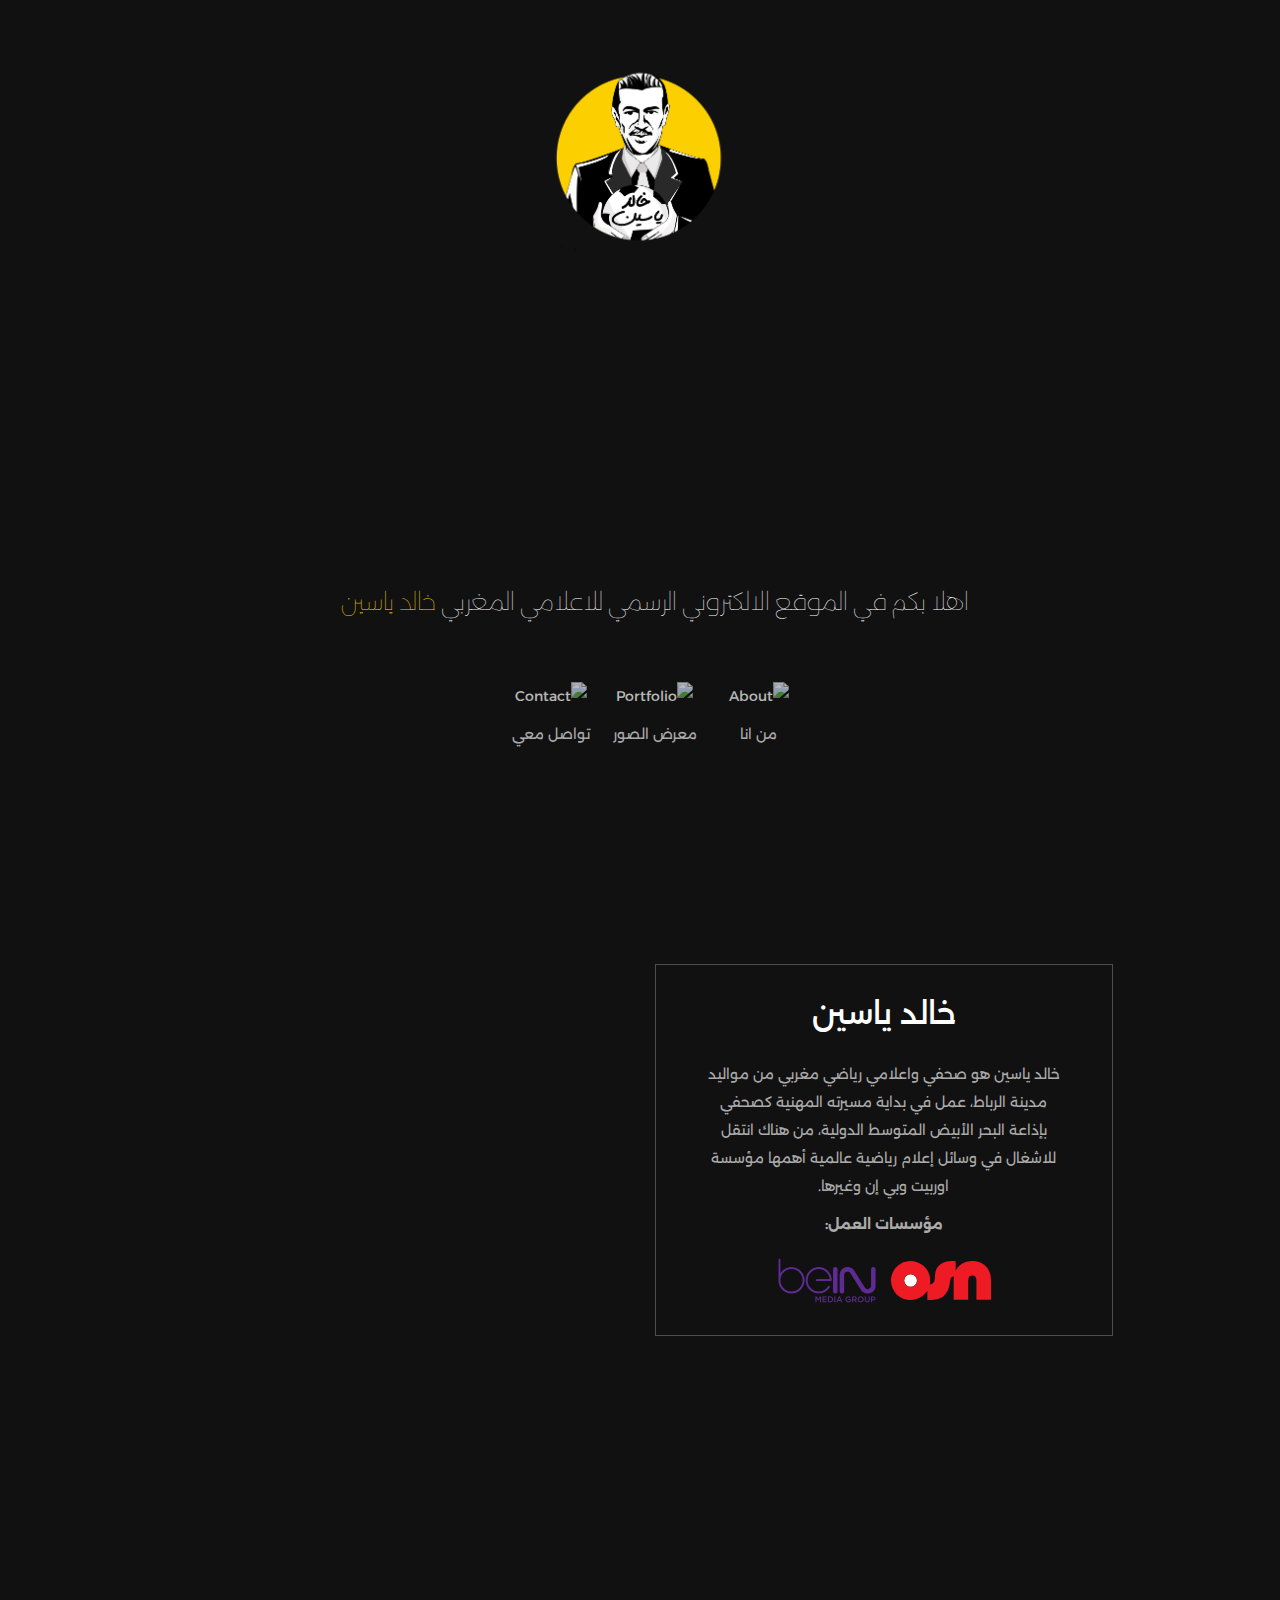
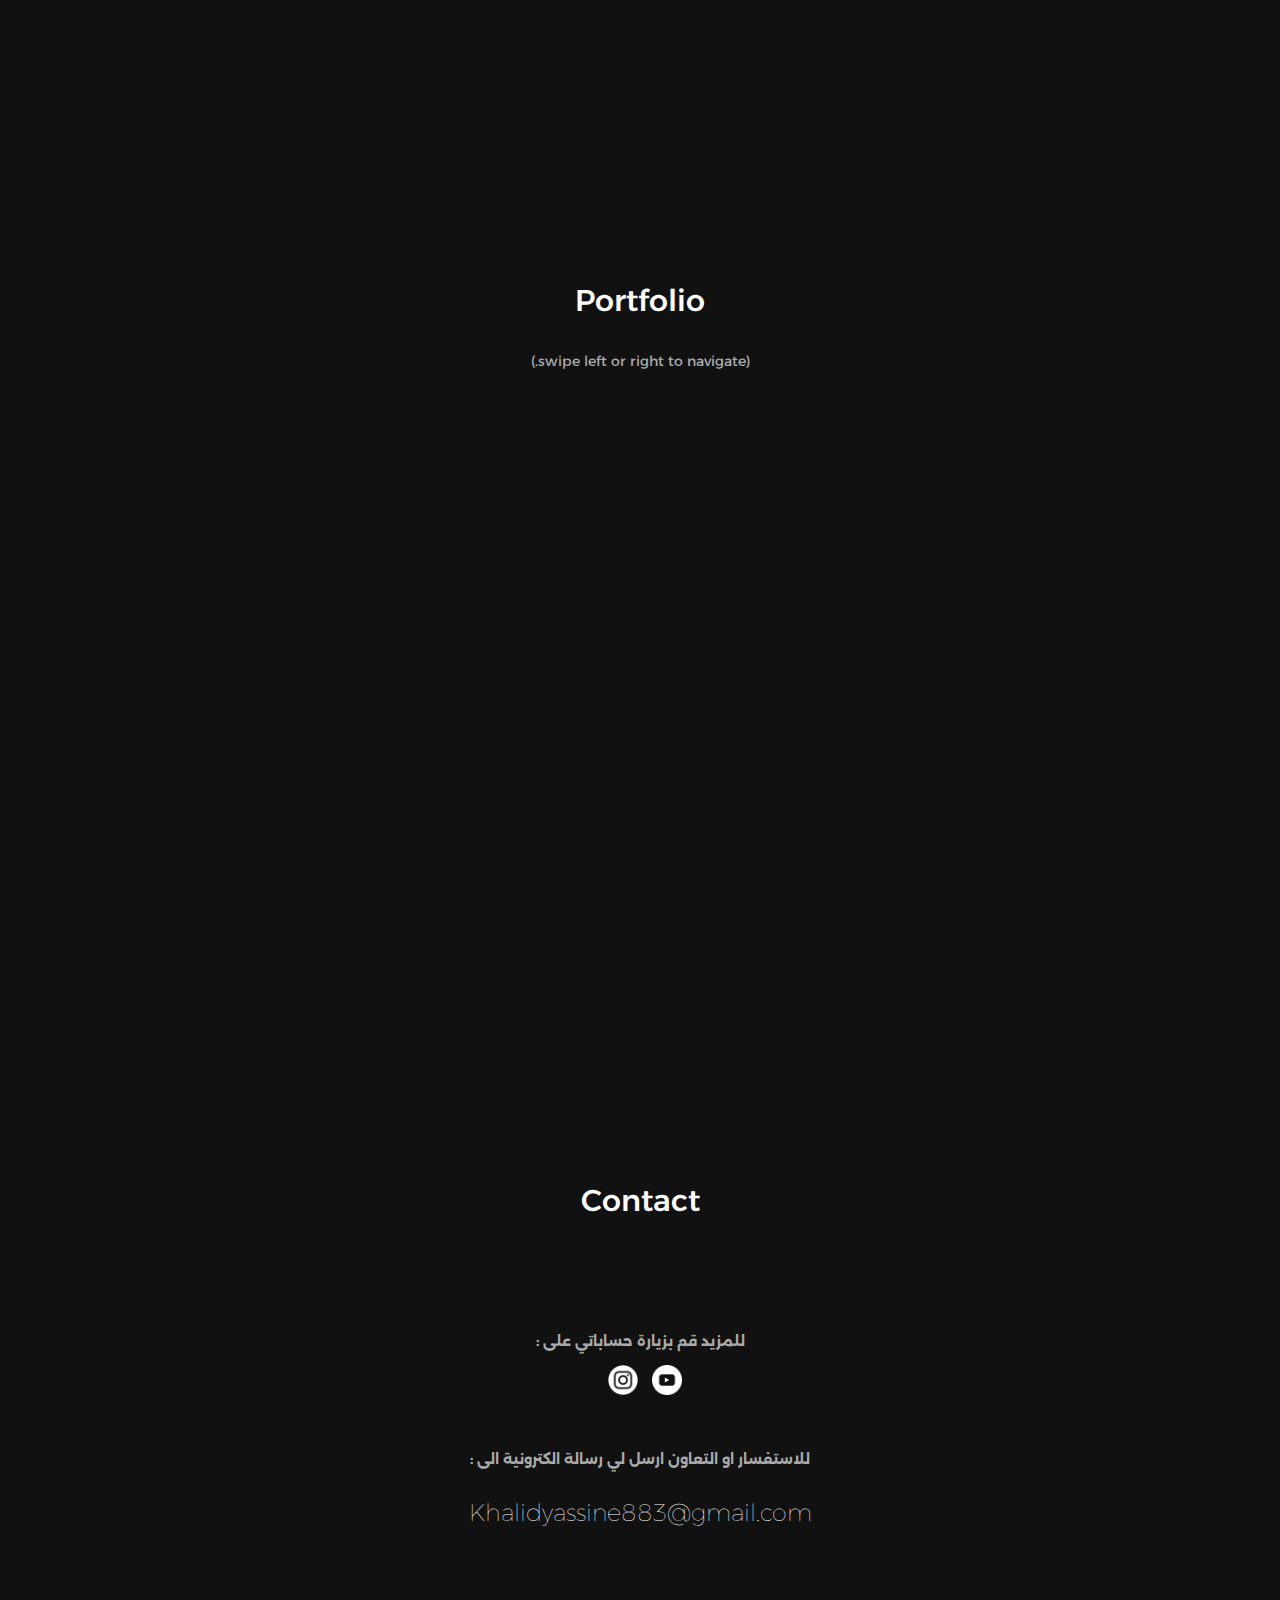
==== index.html @ a58bcd00 "Update index.html" ====
<!DOCTYPE html>

<html lang="ar" dir="rtl">

<head>
  <meta charset="UTF-8">
  <title>خالد ياسين - الموقع الرسمي </title>
  <link href='https://fonts.googleapis.com/css?family=Pacifico' rel='stylesheet' type='text/css'>

<link rel="preconnect" href="https://fonts.googleapis.com">
<link rel="preconnect" href="https://fonts.gstatic.com" crossorigin>
<link href="https://fonts.googleapis.com/css2?family=Alexandria:wght@100..900&family=Markazi+Text:wght@400..700&display=swap" rel="stylesheet">

<meta name="viewport" content="width=device-width, initial-scale=1"><link rel='stylesheet' href='//maxcdn.bootstrapcdn.com/bootstrap/3.3.5/css/bootstrap.min.css'>
<link rel='stylesheet' href='https://cdnjs.cloudflare.com/ajax/libs/slick-carousel/1.5.8/slick-theme.min.css'>
<link rel='stylesheet' href='https://cdnjs.cloudflare.com/ajax/libs/slick-carousel/1.5.8/slick.css'><link rel="stylesheet" href="./style.css">




<script src="https://kit.fontawesome.com/ba34b65f1b.js" crossorigin="anonymous"></script>

</head>
<body>
<!-- partial:index.partial.html -->
<div id="msl">
	<nav id="fix-menu">
		<a class="menu-links" href="#sec1"><img src="https://himigatliwanag.files.wordpress.com/2016/01/home-mini.png" alt=""></a>
		<a class="menu-links" href="#sec2"><img src="https://himigatliwanag.files.wordpress.com/2016/01/about-mini.png" alt=""></a>
		<a class="menu-links" href="#sec3"><img src="https://himigatliwanag.files.wordpress.com/2016/01/portfolio-mini.png" alt=""></a>
		<a class="menu-links" href="#sec4"><img src="https://himigatliwanag.files.wordpress.com/2016/01/contact-mini.png" alt=""></a>
	</nav>

	<section id="sec1" class="page-sections">
		<div class="container">
			<div class="row">
				<img src="https://wa022.github.io/ky/icon/ky%2023.png" alt="khalid yassin" class="logo center-block" style="width: 200px;"
>
			</div>

			<div class="row header-info">
				<div class="col-sm-8 col-sm-offset-2 text-center">
					<h3 style="text-align: center;">اهلا بكم في الموقع الالكتروني الرسمي للاعلامي المغربي <a1 style="color: #fcd000; font-family: "Alexandria";" >خالد ياسين</a1></h3>

					<div class="row">
						<div class="col-md-6 col-md-offset-3 col-sm-10 col-sm-offset-1">
							<div id="header-nav" class="row">

									<a href="#sec1" style="display: none;">
										<p>الرئيسية</p>
									</a>
								
									<a href="#sec2">
										<img src="https://himigatliwanag.files.wordpress.com/2016/01/about.png" alt="About">
										<p>من انا</p>
										<span class="bb-animate"></span>
									</a>								
								
									<a href="#sec3">
										<img src="https://himigatliwanag.files.wordpress.com/2016/01/portfolio.png" alt="Portfolio">
										<p>معرض الصور</p>
										<span class="bb-animate"></span>
									</a>								
								
									<a href="#sec4">
										<img src="https://himigatliwanag.files.wordpress.com/2016/01/contact.png" alt="Contact">
										<p>تواصل معي</p>
										<span class="bb-animate"></span>
									</a>								
							</div>
						</div>
					</div>

				</div>				
			</div>

		</div>
	</section>

	<section id="sec2" class="page-sections">
		<div class="container top-padding">
			<div class="row">
				<div class="col-md-5 col-md-offset-1">
					<div class="scoopy"></div>
				</div>

				<div class="col-md-5">
					<div class="description">
						<h2>خالد ياسين</h2>

						<p>خالد ياسين هو صحفي واعلامي رياضي مغربي من مواليد مدينة الرباط، عمل في بداية مسيرته المهنية كصحفي بإذاعة البحر الأبيض المتوسط ​​الدولية، من هناك انتقل للاشغال في وسائل إعلام رياضية عالمية أهمها مؤسسة اوربيت  وبي إن وغيرها.</p>

						<p><strong> مؤسسات العمل:</strong></p>

						<div class="skills">
							<img src="https://wa022.github.io/ky/icon/osn-1.svg" alt="Orbit ESPN Sports">
							<img src="https://wa022.github.io/ky/icon/bein_logo.png" alt="Bein Sports">
						</div>

						
					</div>
				</div>
			</div>
		</div>
	</section>

	<section id="sec3" class="page-sections">
		<div class="container top-padding">

			<div class="row text-center">
				<div class="col-md-10 col-md-offset-1">
					<img aria-disabled class="prev-slide slick-custom-nav" src="https://himigatliwanag.files.wordpress.com/2016/01/slick-prev-fill.png" alt="">
					<img aria-disabled class="next-slide slick-custom-nav" src="https://himigatliwanag.files.wordpress.com/2016/01/slick-next-fill.png" alt="">

					<h2>Portfolio</h2>

					<p>(swipe left or right to navigate.)</p>
			
					<div class="portfolio-slider">
						<div><a href="#"><img src="https://himigatliwanag.files.wordpress.com/2016/01/port1.jpg" alt=""></a></div>
						<div><a href="#"><img src="https://himigatliwanag.files.wordpress.com/2016/01/port2.jpg" alt=""></a></div>
						<div><a href="#"><img src="https://himigatliwanag.files.wordpress.com/2016/01/port3.jpg" alt=""></a></div>
						<div><a href="#"><img src="https://himigatliwanag.files.wordpress.com/2016/01/port4.jpg" alt=""></a></div>
						<div><a href="#"><img src="https://himigatliwanag.files.wordpress.com/2016/01/port5.jpg" alt=""></a></div>
						<div><a href="#"><img src="https://himigatliwanag.files.wordpress.com/2016/01/port6.jpg" alt=""></a></div>
					</div>

				</div>
			</div>

		</div>
	</section>

	<section id="sec4" class="page-sections">
		<div class="container top-padding">
			<div class="row text-center">
				<h2 class="">Contact</h2>

				
				<div class="contact-info col-md-10 col-md-offset-1">
					<div class="social-media">
						<p><strong>للمزيد قم بزيارة حساباتي على  : </strong></p>

                                      
                                     
						
<a class="contact-links" href="https://www.youtube.com/channel/UCNzcu1y-YVS0df2fAApvP2g"><img href="https://www.instagram.com/khalid_yassine1/" src="https://wa022.github.io/ky/icon/youtube.png" alt="youtube"></a>
<a class="contact-links" href="https://www.instagram.com/khalid_yassine1/"> <img href="https://www.instagram.com/khalid_yassine1/" src="https://wa022.github.io/ky/icon/instagram.png" alt="instagram"></a>




					</div>

					<div class="email-link">
						<p><strong>للاستفسار او التعاون ارسل لي رسالة الكترونية الى :</strong></p>
						<h3><a href="Khalidyassine883@gmail.com">Khalidyassine883@gmail.com</a></h3>
					</div>
				</div>
				
			</div>
		</div>
	</section>
</div>
<!-- partial -->
  <script src='https://ajax.googleapis.com/ajax/libs/jquery/1.11.3/jquery.min.js'></script>
<script src='https://cdnjs.cloudflare.com/ajax/libs/waypoints/4.0.0/jquery.waypoints.js'></script>
<script src='https://cdnjs.cloudflare.com/ajax/libs/jquery-easing/1.3/jquery.easing.min.js'></script>
<script src='https://cdnjs.cloudflare.com/ajax/libs/slick-carousel/1.5.8/slick.min.js'></script><script  src="./script.js"></script>

</body>
</html>
---- style.css ----
/* ==========================================================================
=General Styles
========================================================================== */


body {
	background-color: #111;
	color: #aaa;
	  font-family: "Alexandria", serif;
	font-size: 14px;
	font-weight: normal;
	line-height: 28px;
	margin: 0;
       text-align: center;
}

.page-sections {
	position: relative;
}

.top-padding {
	padding-top: 5%;
}

a {
  color: #fff;
}

a:hover, a:focus {
	color: #46cdcf;
}

img {
	max-width: 100%;
	height: auto;
}

.current {
	background-color: #46cdcf;
}


/* ==========================================================================
=Typography
========================================================================== */

h1 {
	color: #fff;
	  font-family: "Alexandriat", serif;
	font-size: 36px;
	font-weight: 100;
	line-height: 49px;
}

h2 {
	color: #fff;
	  font-family: "Alexandria", serif;
	font-size: 30px;
	margin-bottom: 30px;
}

h3 {
	color: #fff;
	  font-family: "Alexandria", serif;
	font-size: 24px;
	font-weight: 100;
	line-height: 40px;
}

p {
	color: #aaa;
	  font-family: "Alexandria", serif;
	font-size: 14px;
	font-weight: normal;
}






a1 {
   font-family: "Alexandria", serif;
   font-weight: 100;

}





/* ==========================================================================
=SEC1 (Header)
========================================================================== */

#sec1 {
	background: url(https://himigatliwanag.files.wordpress.com/2016/01/bg.jpg) top center no-repeat scroll #111;
	background-size: cover;
	-webkit-background-size: cover;
	-moz-background-size: cover;
	-o-background-size: cover;	
	min-height: inherit;
	padding: 40px 10px 60px 10px;
	overflow: hidden;
	width: 100%;
}

.logo {
}

.header-info {
	position: absolute;
	bottom: 0;
	width: 100%;
	left: 0;
	right: 0;
	margin-left: 0px;
	margin-bottom: 11%;
}

#header-nav {
	margin-top: 50px;
}
	#header-nav a {
		display: inline-block;
		min-width: 100px;
	}

	#header-nav a:hover,
	#header-nav a:active,
	#header-nav a:focus {
		text-decoration: none;
	}

	#header-nav a:hover .bb-animate {
		background: #46cdcf;
		width: 100%;
	}

	#header-nav img {
		margin-bottom: 10px;
		opacity: .7;
	}

	.bb-animate {
		display: block;
		height: 1px;
		width: 0;
		background: rgba(255,255,255,0);
		-webkit-transition: all .2s ease-in-out;
		-moz-transition: all .2s ease-in-out;
		-o-transition: all .2s ease-in-out;
		transition: all .2s ease-in-out;
	}

#fix-menu {
	display: none;
	position: fixed;
	z-index: 9999;
	right: 50px;
	top: 50%;
	width: 26px;	
	-webkit-transform: translateY(-50%);
	-moz-transform: translateY(-50%);
	-ms-transform: translateY(-50%);
	transform: translateY(-50%);
}
	#fix-menu a {
		-webkit-transition: all .2s ease-in-out;
		-moz-transition: all .2s ease-in-out;
		-o-transition: all .2s ease-in-out;
		transition: all .2s ease-in-out;
	}

	#fix-menu a:hover, #fix-menu .active {
		background-color: #46cdcf;
	}

.menu-links {
	display: inline-block;
	font-size: 15px;
	margin: 13px 0;
	min-width: 16px;
	padding: 10px 20px;
}
	.menu-links:hover, .menu-links:active, .menu-links:focus {
		text-decoration: none;
	}

	.menu-links img {
		min-width: 16px;
	}






.social-media img:hover {
		background-color: #fcd000;
                border-radius: 50%;

	}





.transition {
    -webkit-transition: all .3s ease-in-out;
    -moz-transition: all .3s ease-in-out;
    -o-transition: all .3s ease-in-out;
    transition: all .3s ease-in-out;
}


/* ==========================================================================
=ABOUT SECTION
========================================================================== */

.scoopy {
	background: url(https://himigatliwanag.files.wordpress.com/2016/01/scoopy.jpg) bottom left;
	height: 495px;
	margin-bottom: 10px;
	width: 100%;
}

.skills {
	margin-bottom: 10px;
}

.skills img {
	margin: 10px;
        width: 100px;
        height: auto;


}

.skills img:first-child {
	margin-left: 0;
}

.description {
	padding: 12px 50px;
	border: 1px solid #4d4d4d;
}


/* ==========================================================================
=PORTFOLIO SECTION
========================================================================== */

#sec3 {
	background: url(https://himigatliwanag.files.wordpress.com/2016/01/milky-way.jpg) top center fixed no-repeat;
	/*background-size: cover;*/
}

.slick-slide img {
	margin: 0 auto;
}

.slick-slide {
	outline: none;
}

.slick-dots li button:before {
	color: #aaa;
}

.slick-dots li.slick-active button:before {
	color: white;
}

.slick-custom-nav {
	margin-top: 20px;
	cursor: pointer;
        margin-right: 10%;
    margin-left: 10%;
}

.slick-slide a:focus {
	cursor: move;
}

.prev-slide {
	float: left;
}

.next-slide {
	float: right;
}


/* ==========================================================================
=CONTACT SECTION
========================================================================== */

#sec4 {
	width: 100%;
}

.contact-info {	
	background: url(https://himigatliwanag.files.wordpress.com/2016/01/ocean.jpg) repeat;
	padding: 80px 50px;
}

.contact-info a:hover {
  text-decoration: none;
}

.contact-info img {
		width: 30px;
                margin-left: 10px;
	}

.contact-info img:hover {
		color: #337ab7;
	}

.email-link {
	margin-top: 50px;
}

/* ==========================================================================
=FOOTER SECTION
========================================================================== */

footer {
	position: absolute;
	bottom: 10px;
	left: 15px;
	width: 100%;
}

@media only screen and ( max-width: 991px ) {
	.slick-custom-nav {
	    margin-top: 0;
	    cursor: pointer;
	}
}

@media only screen and ( max-width: 930px ) {

#fix-menu {
		position: fixed;
		bottom: -1px;
		right: auto;
		top: auto;
		width: 100%;
  		height: 45px;
  		transform: none;
  		text-align: center;
  		background-color: #3F3F3F;
}
	#fix-menu a {
		display: inline-block;
		height: 45px;
		width: 18%;
		margin: 0;
		border: none;
	}
}

@media only screen and ( max-width: 1200px ) {
	.scoopy {
		height: 544px;
	}
	
	.skills img {
	   margin: 10px 5px;
	   height: 29px;
	}
}

@media only screen and ( max-width: 320px ) {
	h1 {
		line-height: 41px;
	}
}

@media only screen and ( max-width: 490px ) {

	.header-info h1 {
		font-size: 30px;
	}
}

@media only screen and ( max-width: 414px ) {
 	.scoopy {
		height: 300px;
 	}

 	.description {
 		padding: 12px 20px;
 	}
}

@media only screen and ( max-width: 409px ) {
 	.header-info br {
		display: none;
	}
}

@media only screen and ( max-width: 365px ) {
	.email-link h3 {
		font-size: 18px;
	}
}



/* HEIGHT */

@media only screen and ( max-height: 414px ) {
	.header-info {
		margin-bottom: 4%;
	}

	#header-nav {
		margin-top: 40px;
	}

	.scoopy {
		height: 200px;
	}
}

@media only screen and ( max-height: 320px ) {
	.header-info {
		margin-bottom: 3%;
	}

 	.header-info h1 {
		font-size: 20px;
		line-height: 29px;
 	}

 	#header-nav {
		margin-top: 30px;
	}

	.scoopy {
		height: 160px;
	}
}
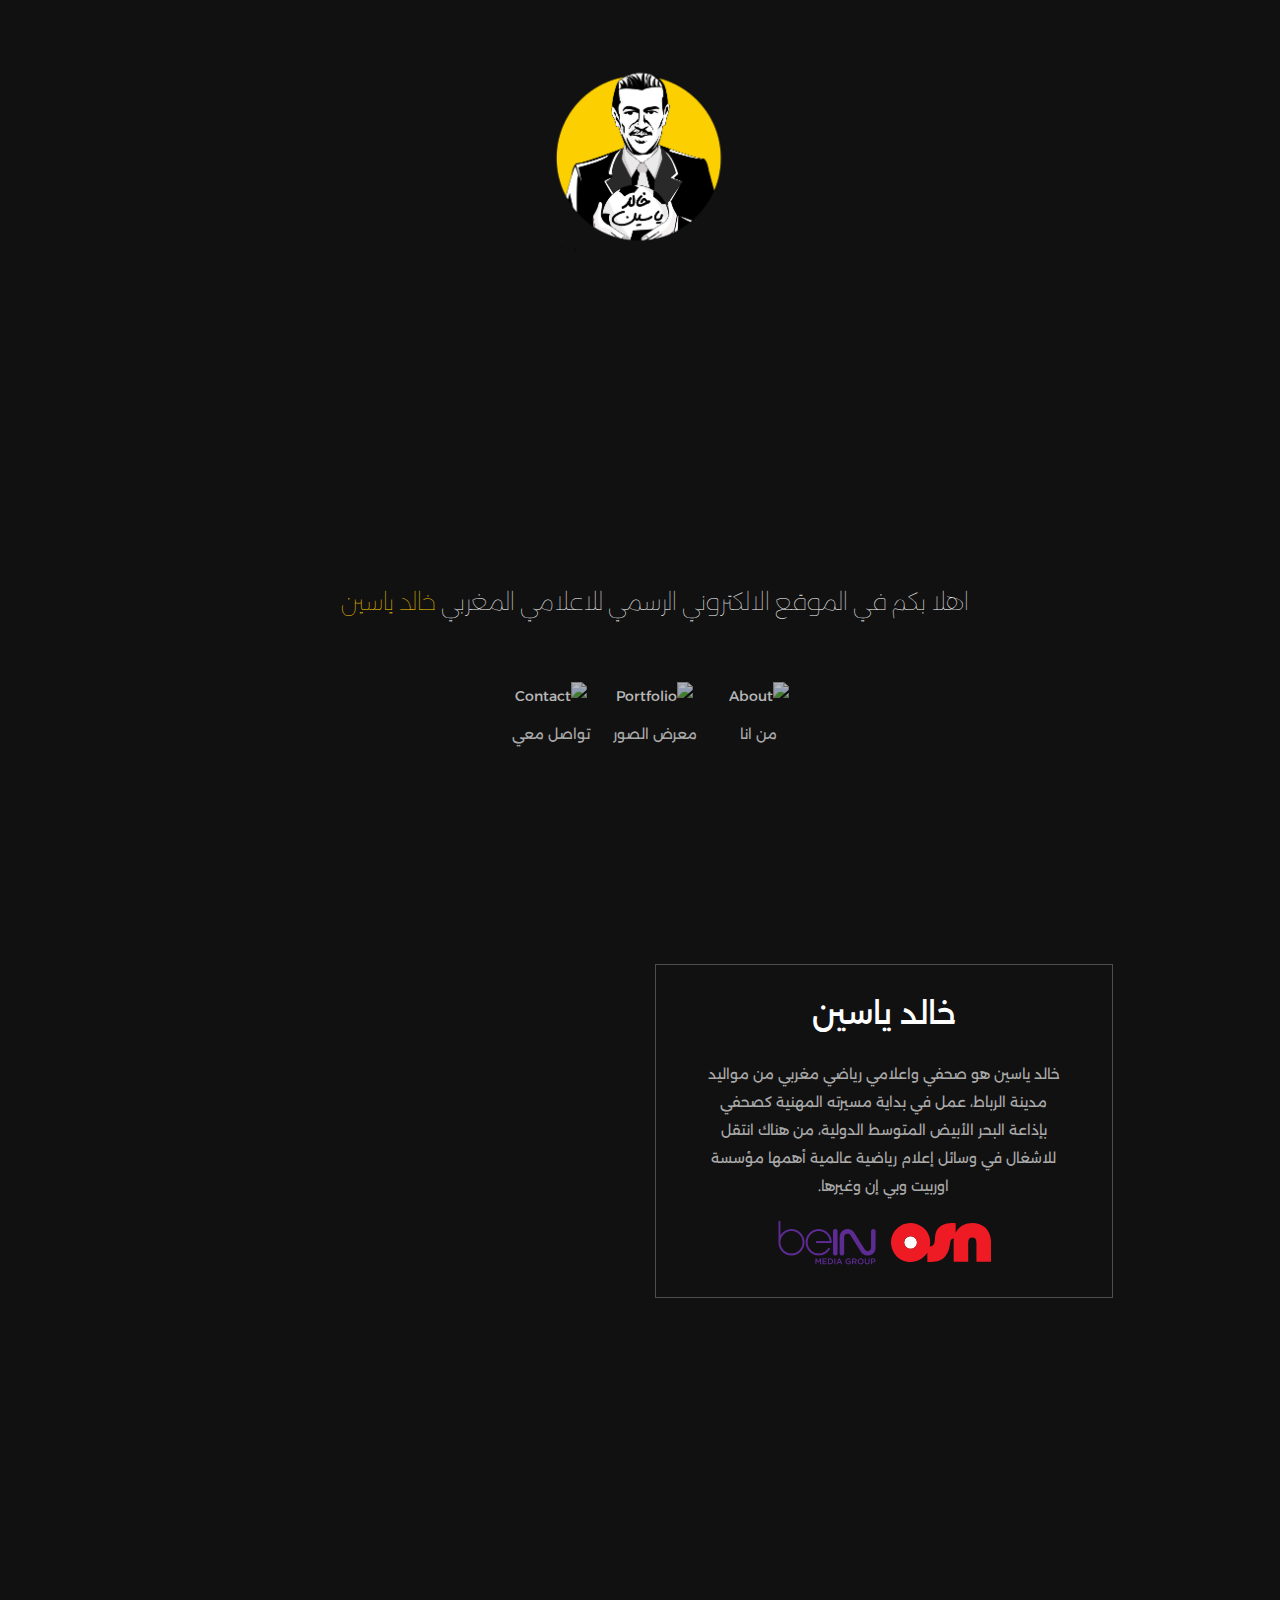
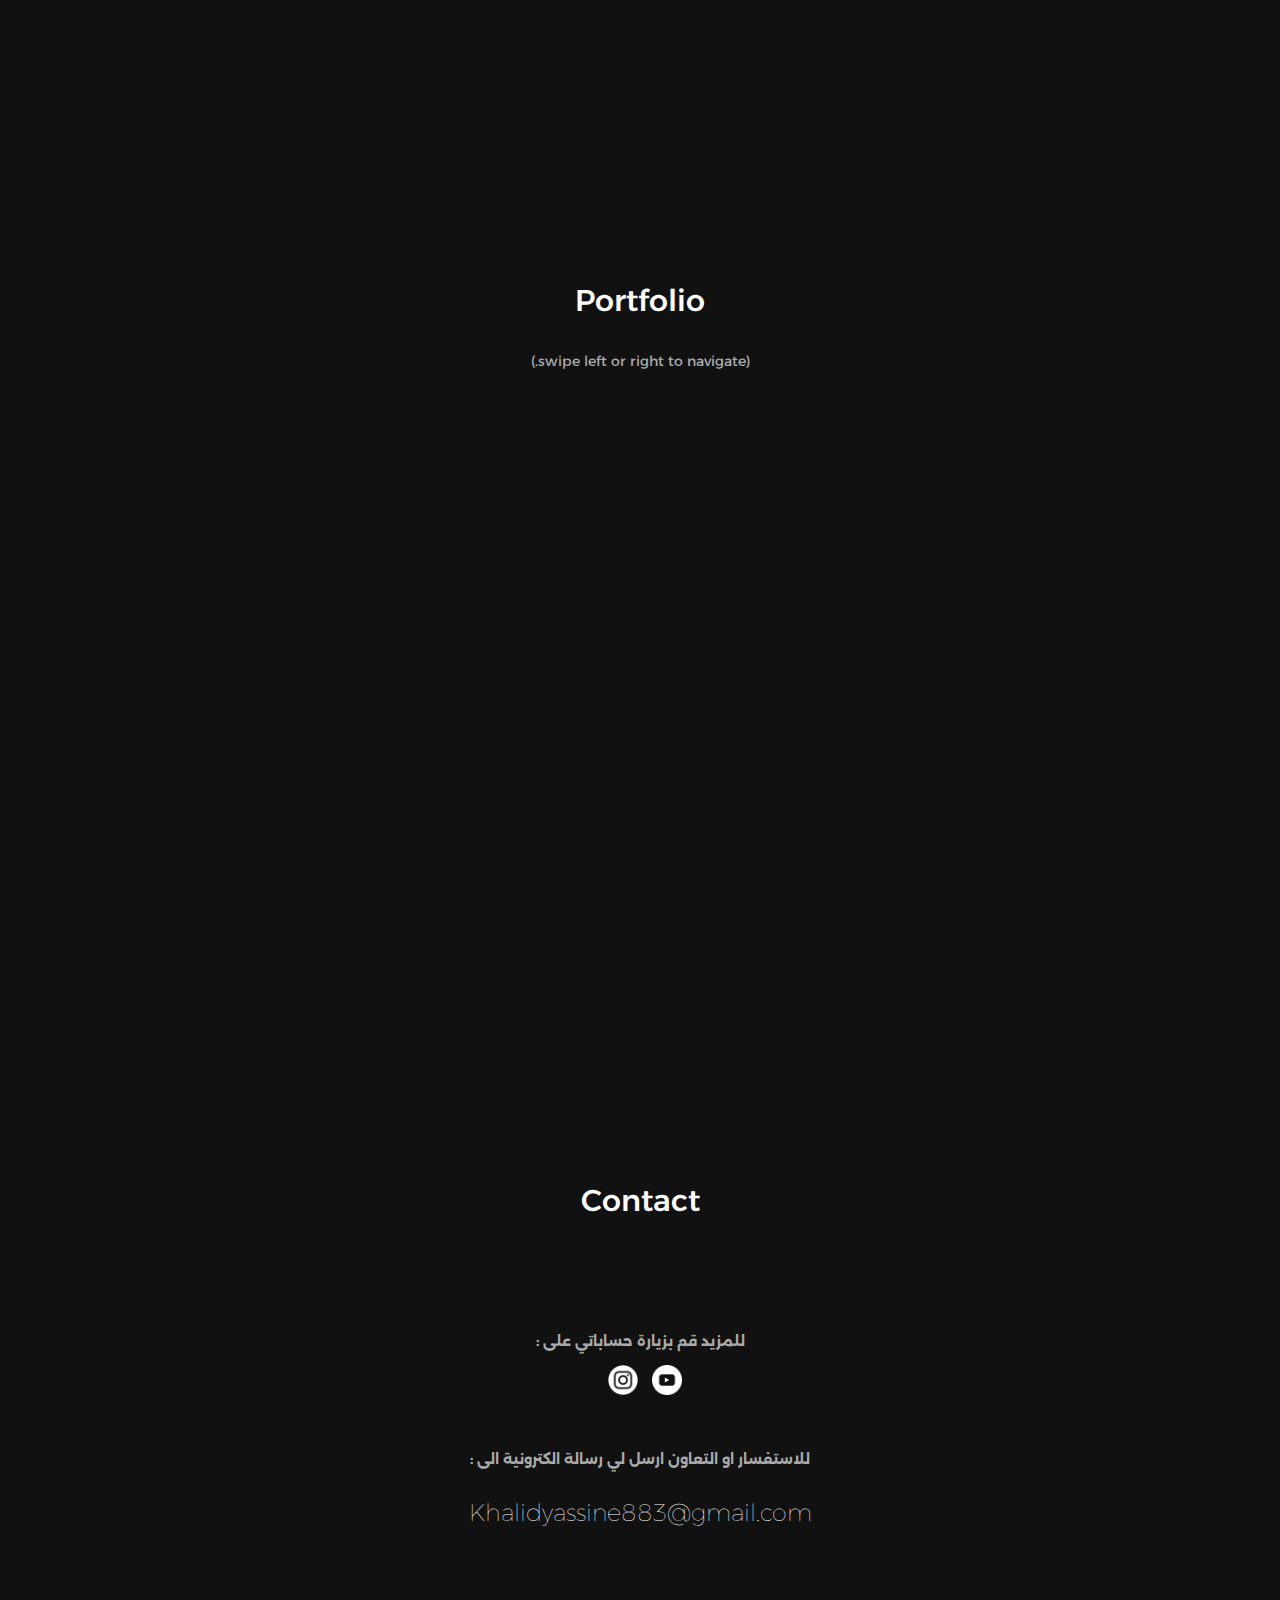
==== commit 4a2fe665: "Update index.html" ====
--- a/index.html
+++ b/index.html
@@ -90,8 +90,6 @@
 
 						<p>خالد ياسين هو صحفي واعلامي رياضي مغربي من مواليد مدينة الرباط، عمل في بداية مسيرته المهنية كصحفي بإذاعة البحر الأبيض المتوسط ​​الدولية، من هناك انتقل للاشغال في وسائل إعلام رياضية عالمية أهمها مؤسسة اوربيت  وبي إن وغيرها.</p>
 
-						<p><strong> مؤسسات العمل:</strong></p>
-
 						<div class="skills">
 							<img src="https://wa022.github.io/ky/icon/osn-1.svg" alt="Orbit ESPN Sports">
 							<img src="https://wa022.github.io/ky/icon/bein_logo.png" alt="Bein Sports">
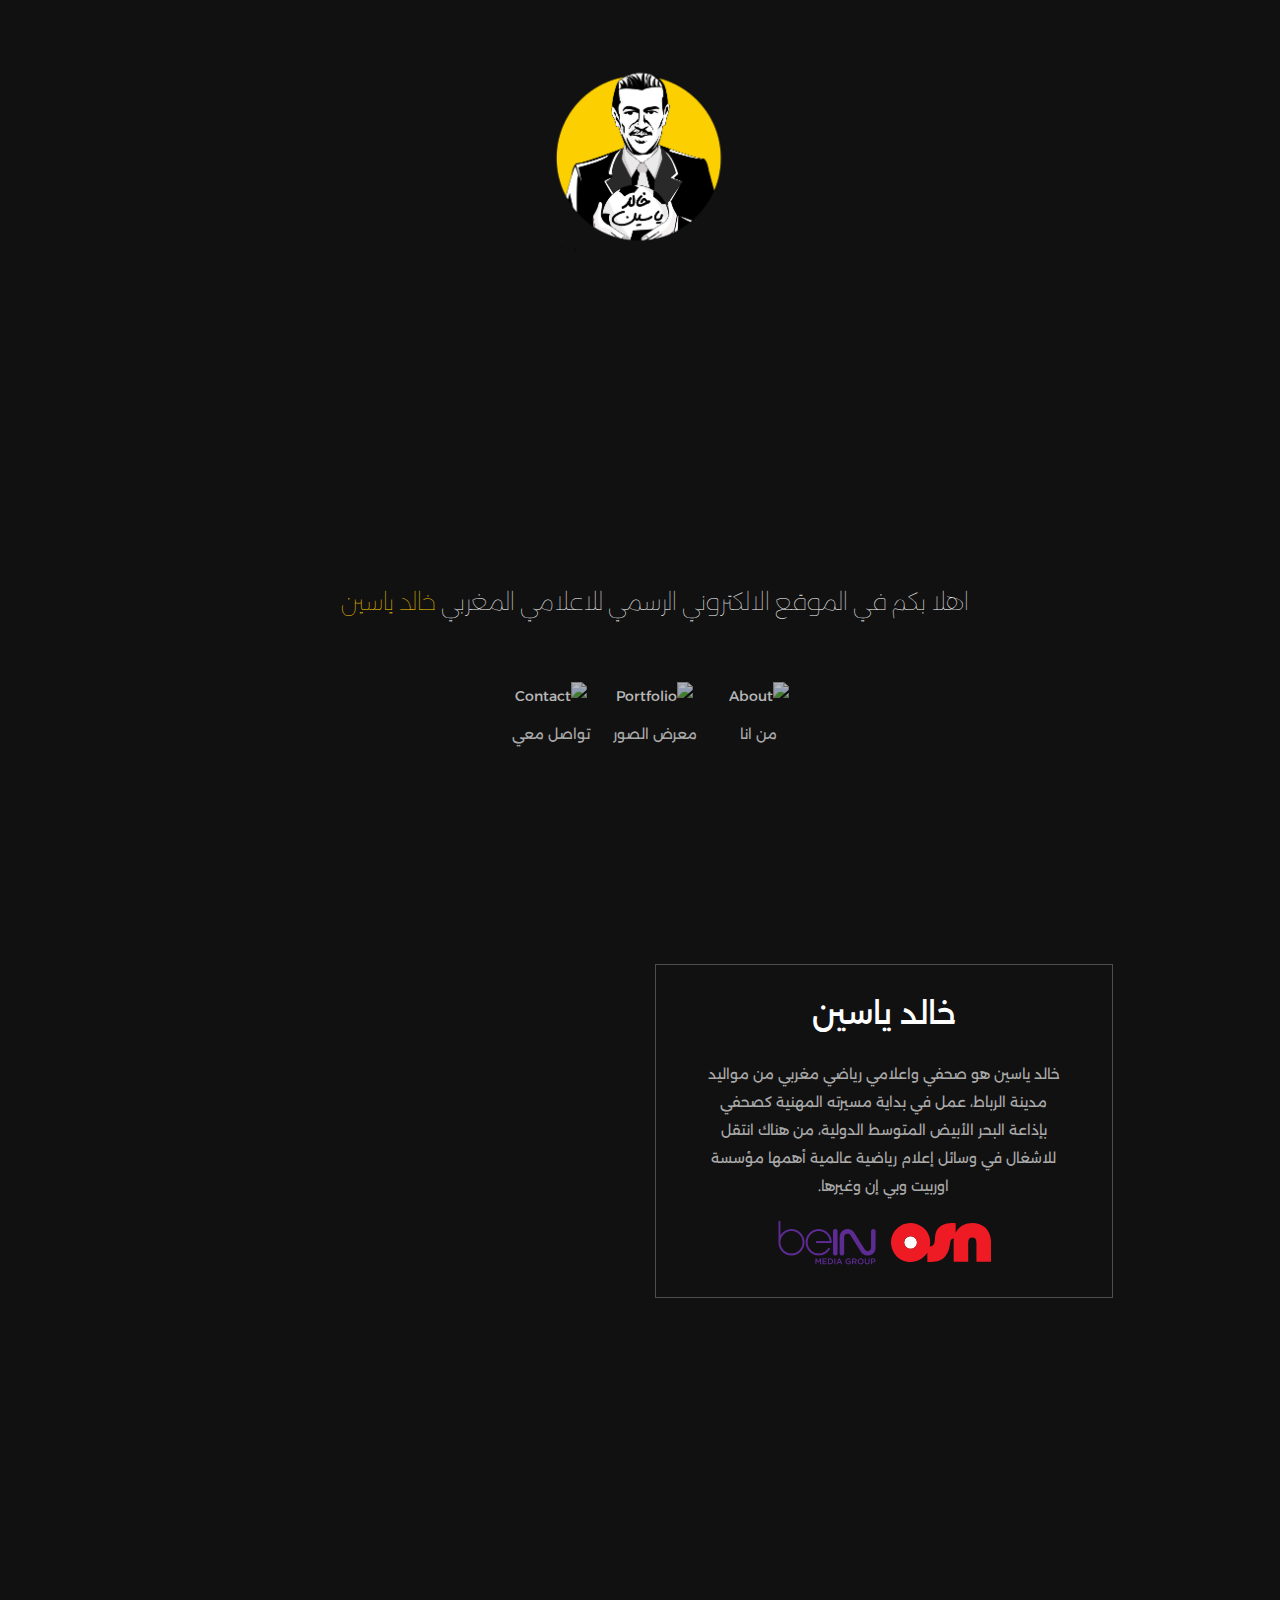
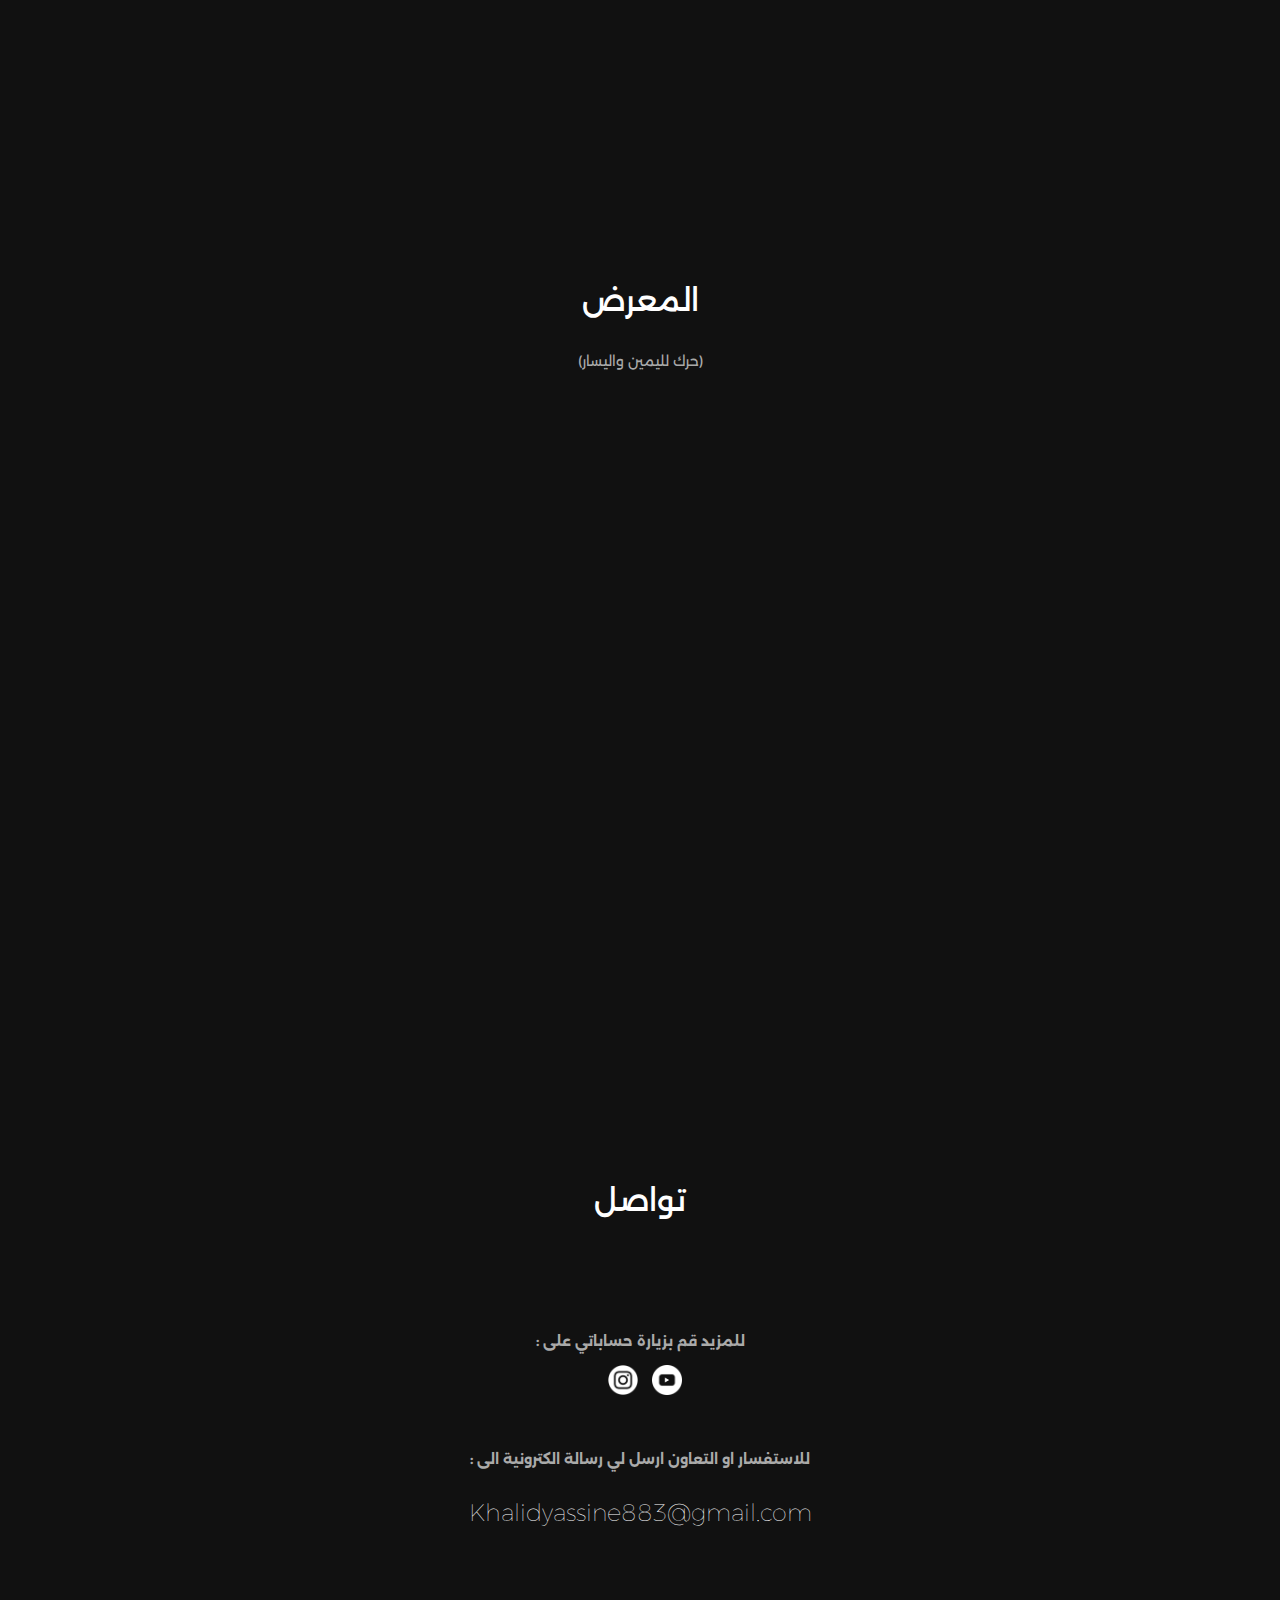
==== commit c55370f3: "Update index.html" ====
--- a/index.html
+++ b/index.html
@@ -110,9 +110,9 @@
 					<img aria-disabled class="prev-slide slick-custom-nav" src="https://himigatliwanag.files.wordpress.com/2016/01/slick-prev-fill.png" alt="">
 					<img aria-disabled class="next-slide slick-custom-nav" src="https://himigatliwanag.files.wordpress.com/2016/01/slick-next-fill.png" alt="">
 
-					<h2>Portfolio</h2>
+					<h2>المعرض</h2>
 
-					<p>(swipe left or right to navigate.)</p>
+					<p>(حرك لليمين واليسار)</p>
 			
 					<div class="portfolio-slider">
 						<div><a href="#"><img src="https://himigatliwanag.files.wordpress.com/2016/01/port1.jpg" alt=""></a></div>
@@ -132,7 +132,7 @@
 	<section id="sec4" class="page-sections">
 		<div class="container top-padding">
 			<div class="row text-center">
-				<h2 class="">Contact</h2>
+				<h2 class="">تواصل</h2>
 
 				
 				<div class="contact-info col-md-10 col-md-offset-1">
@@ -152,7 +152,7 @@
 
 					<div class="email-link">
 						<p><strong>للاستفسار او التعاون ارسل لي رسالة الكترونية الى :</strong></p>
-						<h3><a href="Khalidyassine883@gmail.com">Khalidyassine883@gmail.com</a></h3>
+						<h3><a href="#">Khalidyassine883@gmail.com</a></h3>
 					</div>
 				</div>
 				
--- a/style.css
+++ b/style.css
@@ -27,7 +27,7 @@
 }
 
 a:hover, a:focus {
-	color: #46cdcf;
+	color: #fcd000;
 }
 
 img {
@@ -36,7 +36,7 @@
 }
 
 .current {
-	background-color: #46cdcf;
+	background-color: #fcd000;
 }
 
 
@@ -133,7 +133,7 @@
 	}
 
 	#header-nav a:hover .bb-animate {
-		background: #46cdcf;
+		background: #fcd000;
 		width: 100%;
 	}
 
@@ -173,7 +173,7 @@
 	}
 
 	#fix-menu a:hover, #fix-menu .active {
-		background-color: #46cdcf;
+		background-color: #fcd000;
 	}
 
 .menu-links {
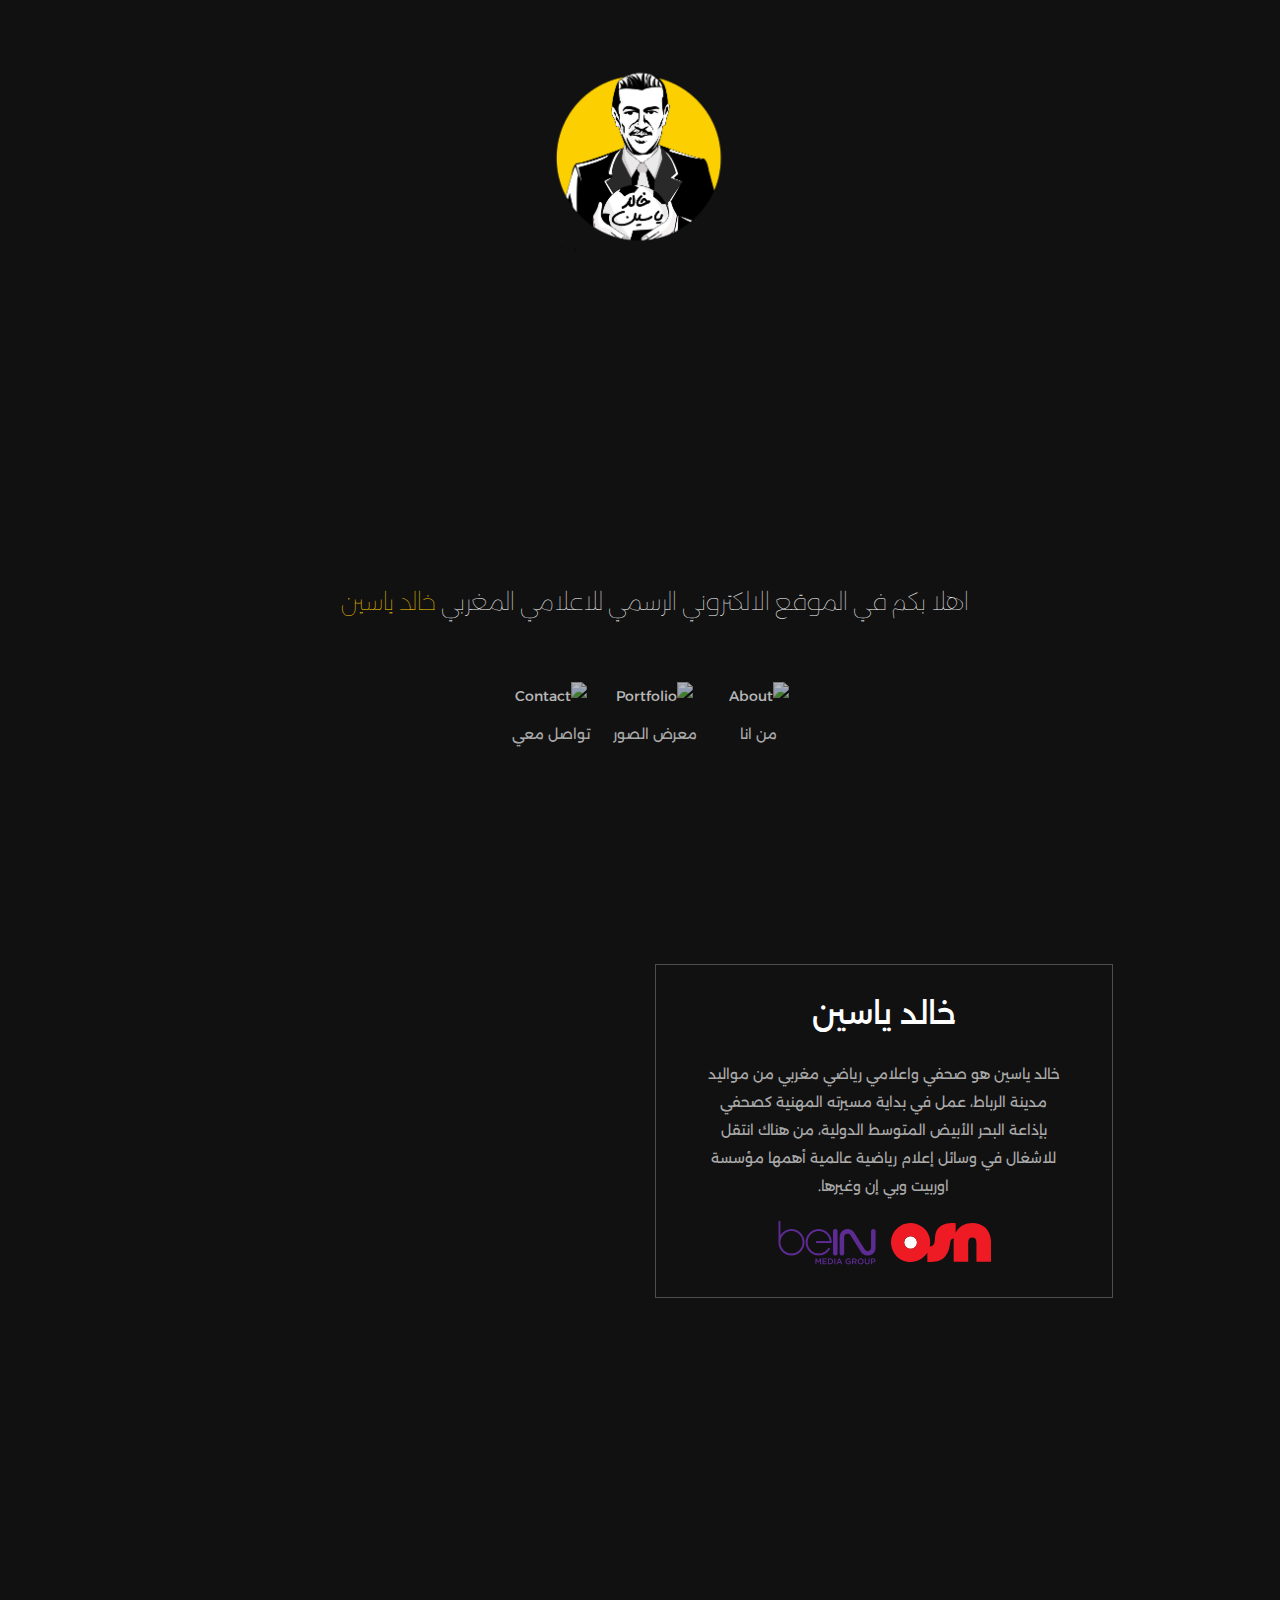
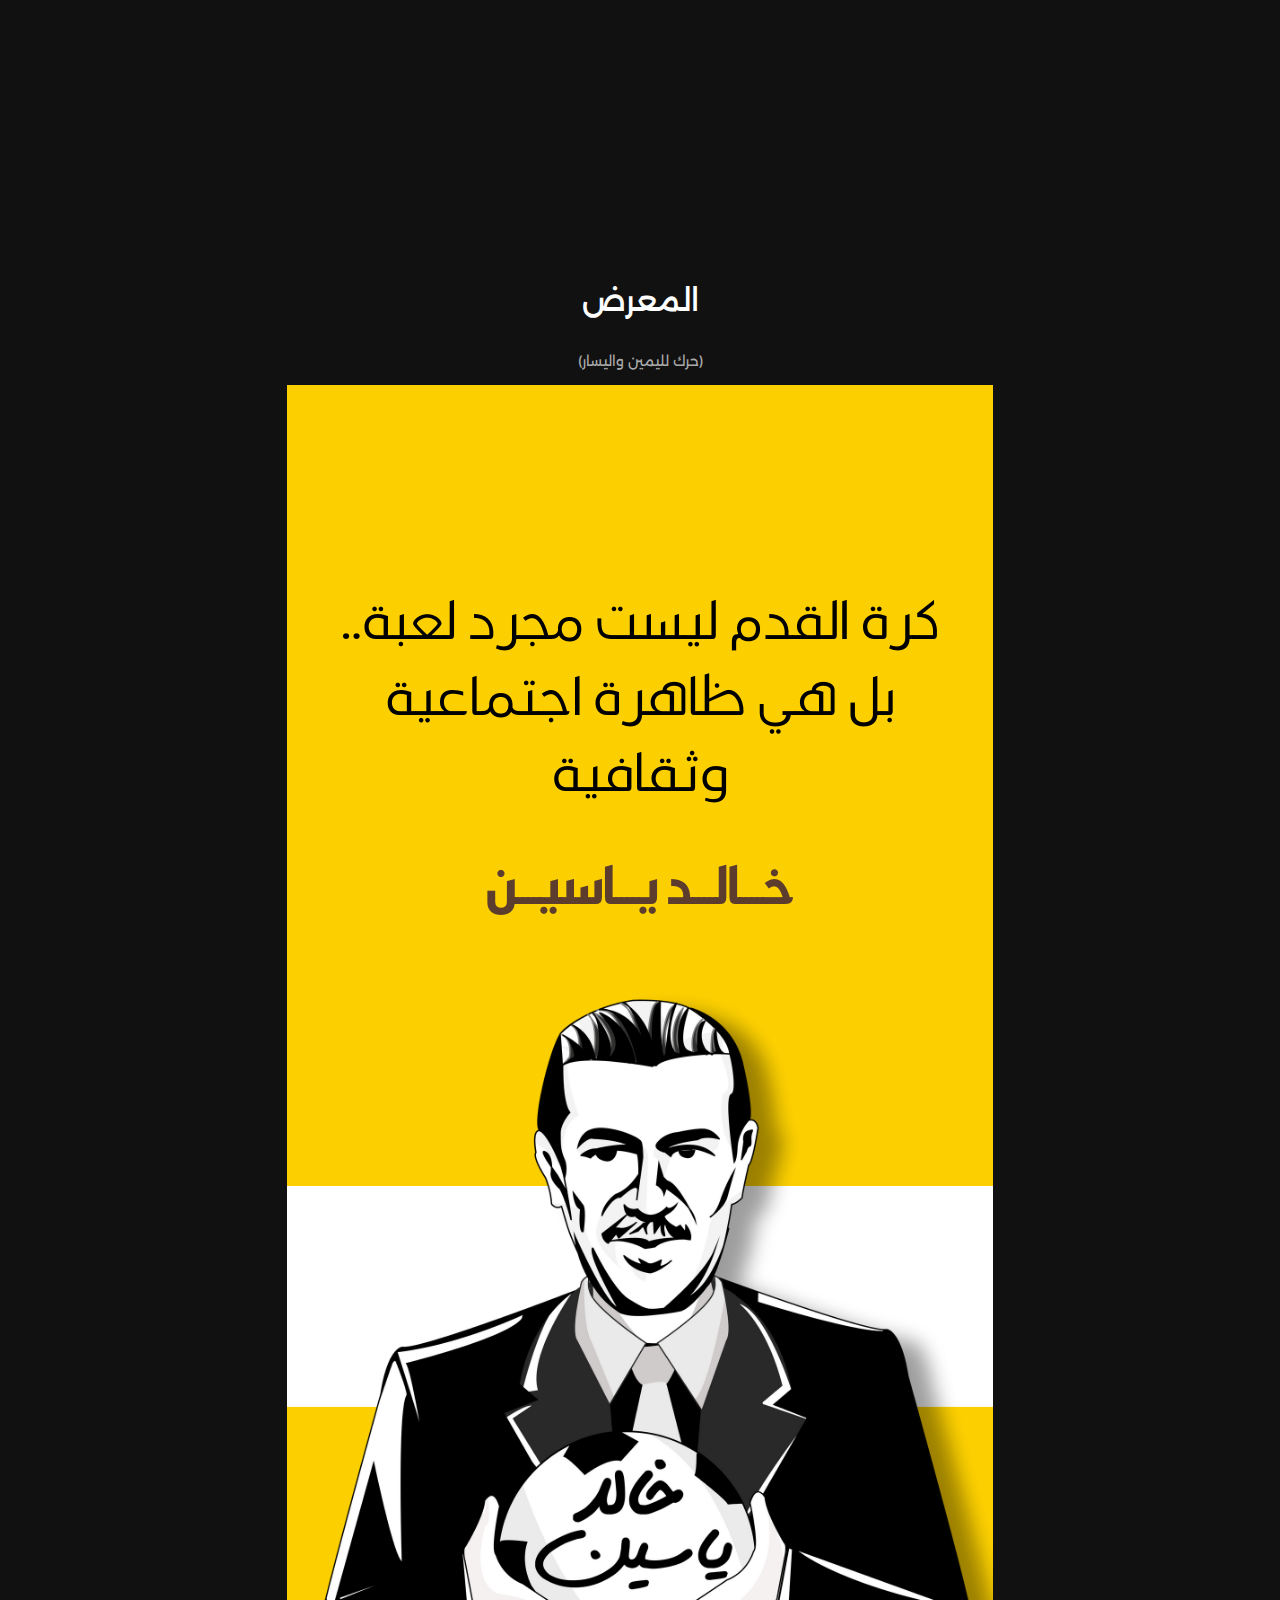
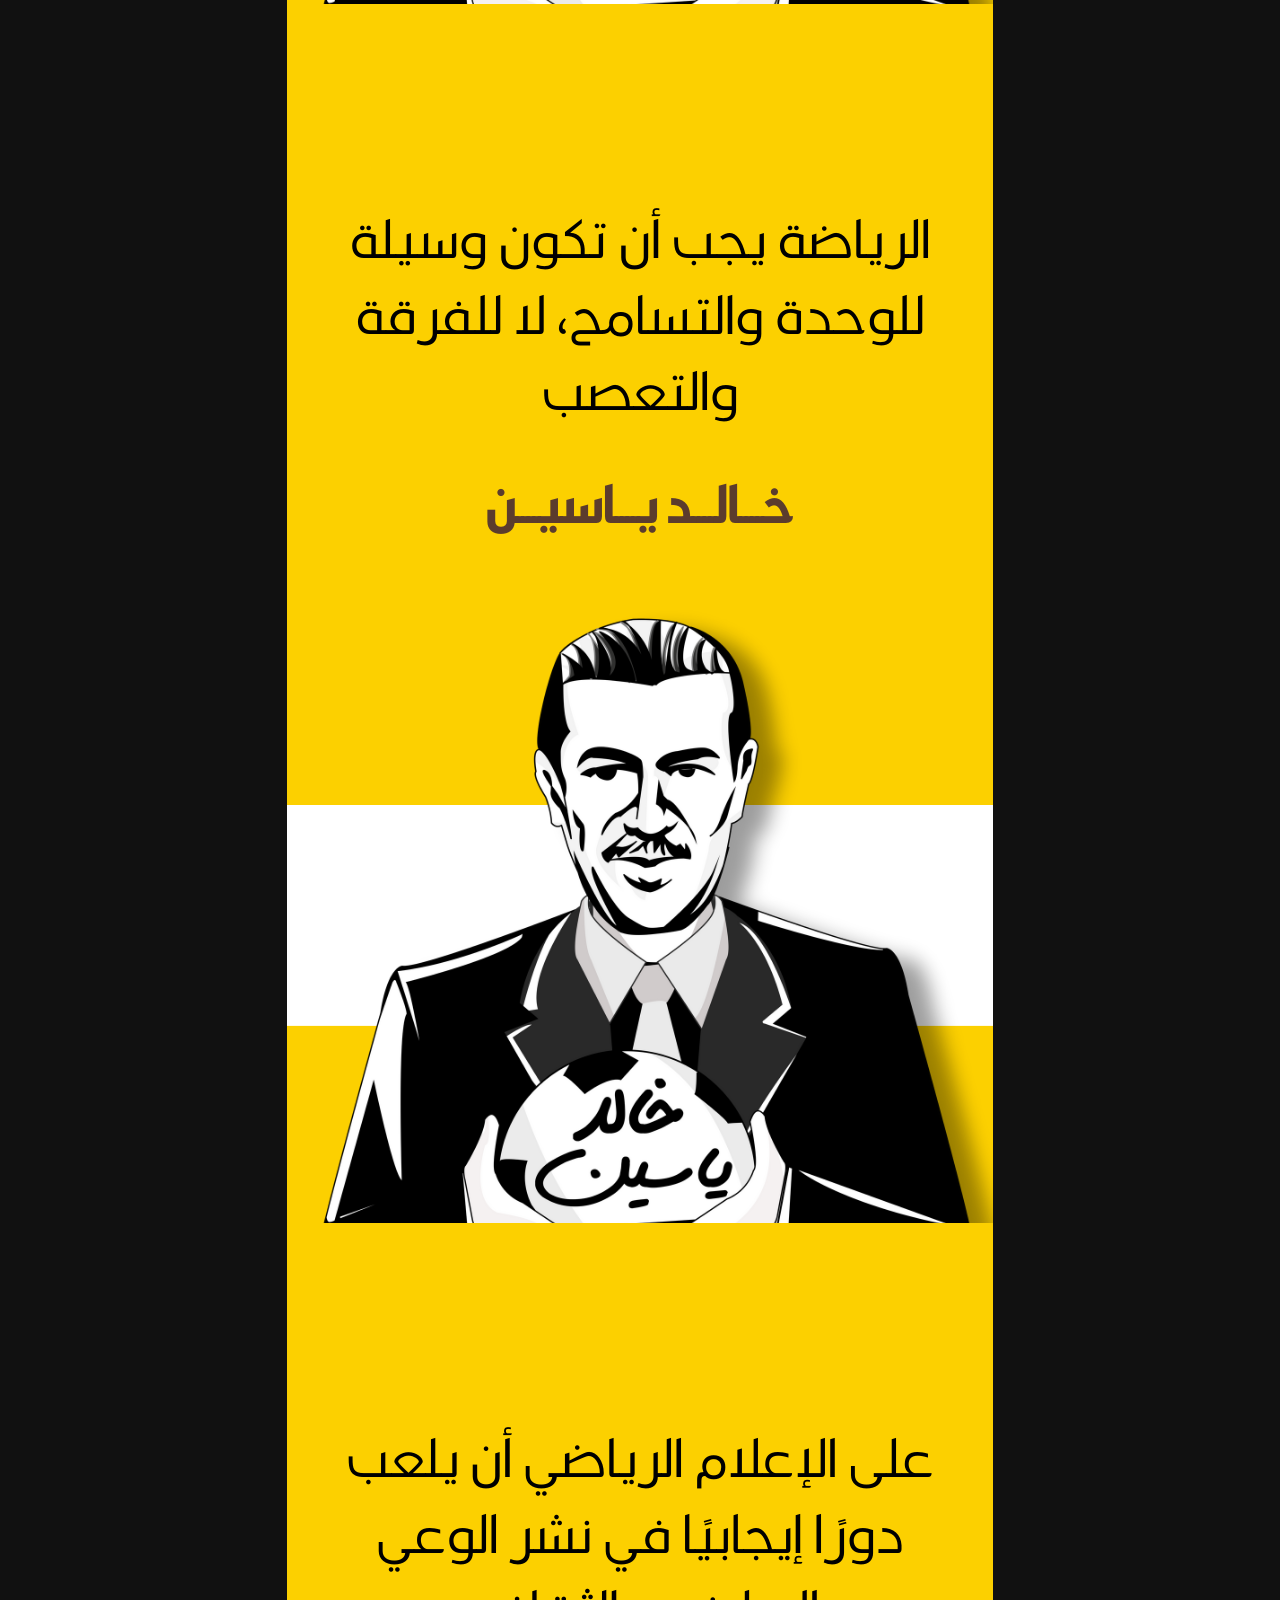
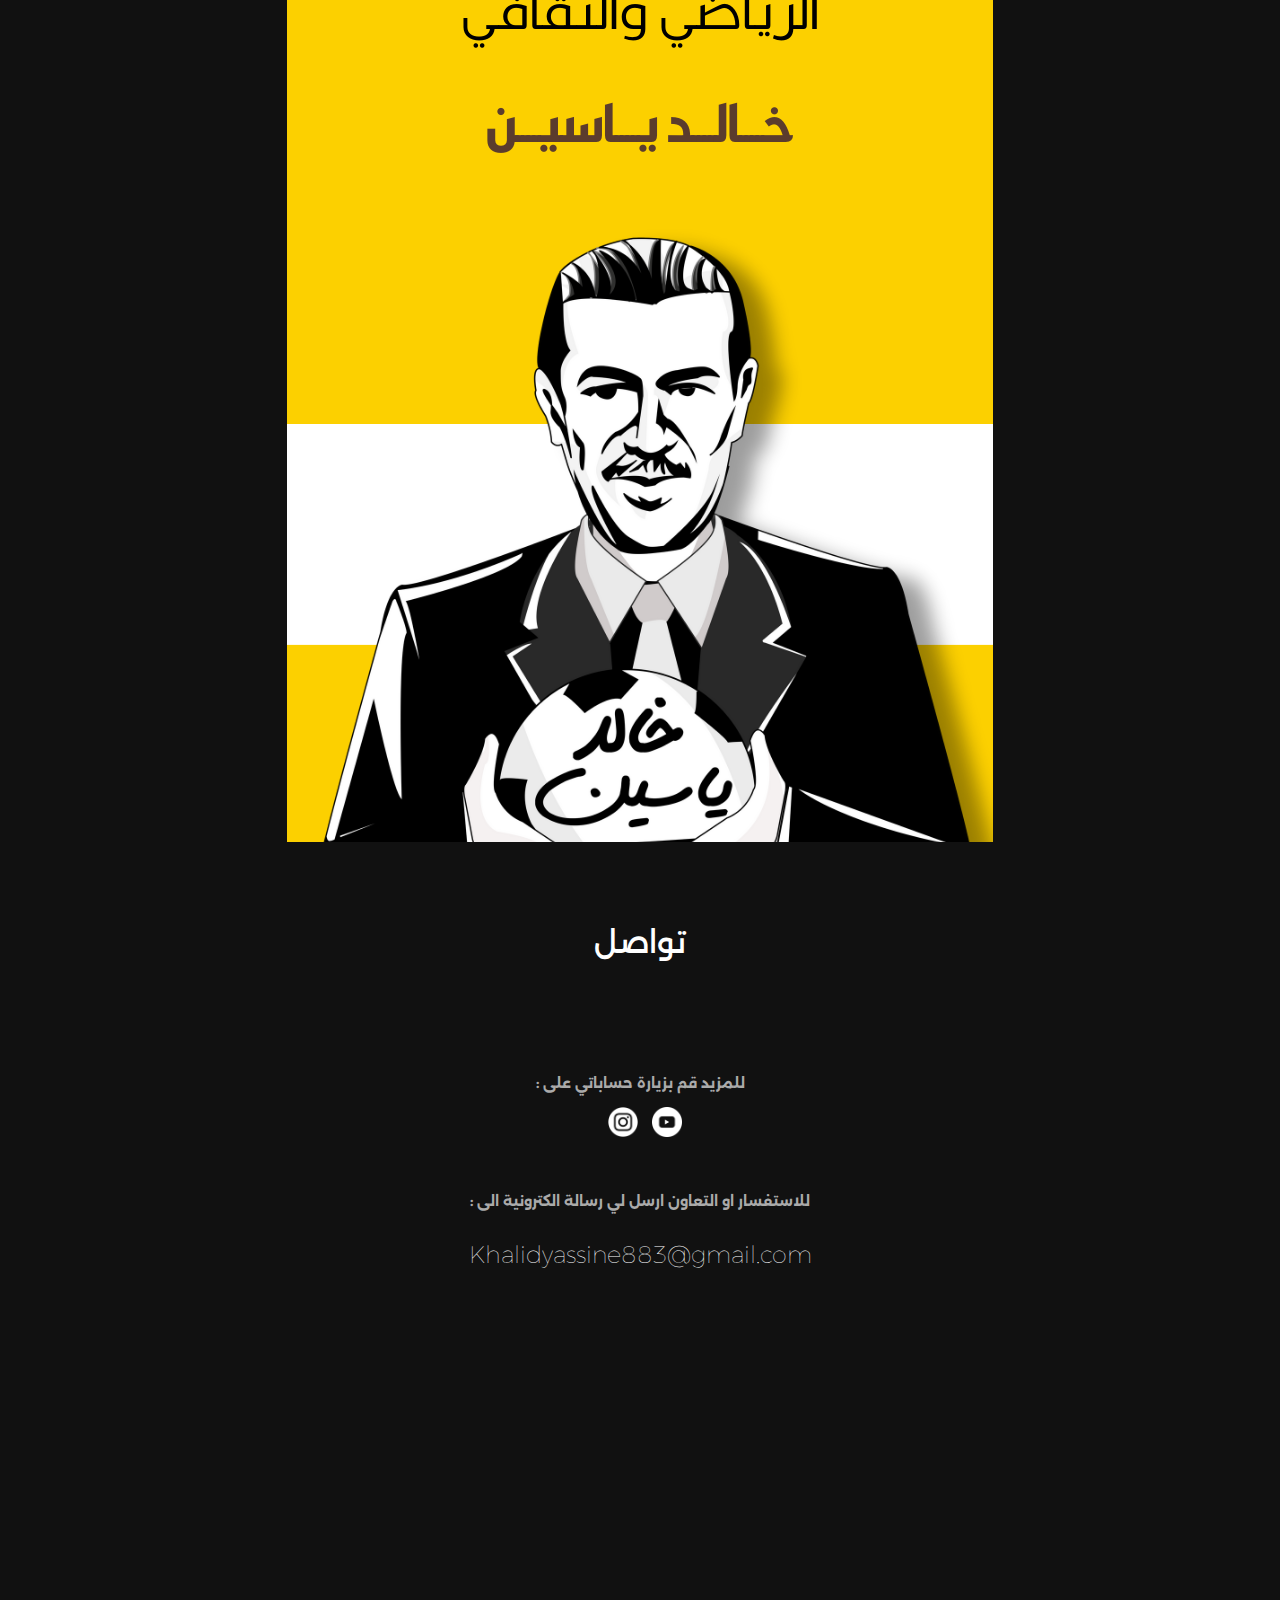
==== commit eb8be8d8: "Update index.html" ====
--- a/index.html
+++ b/index.html
@@ -115,12 +115,11 @@
 					<p>(حرك لليمين واليسار)</p>
 			
 					<div class="portfolio-slider">
-						<div><a href="#"><img src="https://himigatliwanag.files.wordpress.com/2016/01/port1.jpg" alt=""></a></div>
-						<div><a href="#"><img src="https://himigatliwanag.files.wordpress.com/2016/01/port2.jpg" alt=""></a></div>
-						<div><a href="#"><img src="https://himigatliwanag.files.wordpress.com/2016/01/port3.jpg" alt=""></a></div>
-						<div><a href="#"><img src="https://himigatliwanag.files.wordpress.com/2016/01/port4.jpg" alt=""></a></div>
-						<div><a href="#"><img src="https://himigatliwanag.files.wordpress.com/2016/01/port5.jpg" alt=""></a></div>
-						<div><a href="#"><img src="https://himigatliwanag.files.wordpress.com/2016/01/port6.jpg" alt=""></a></div>
+						<div><a href="#"><img src="https://wa022.github.io/ky/img/ky-img (1).png" alt=""></a></div>
+                                                <div><a href="#"><img src="https://wa022.github.io/ky/img/ky-img (2).png" alt=""></a></div>
+                                                <div><a href="#"><img src="https://wa022.github.io/ky/img/ky-img (3).png" alt=""></a></div>
+
+
 					</div>
 
 				</div>
--- a/style.css
+++ b/style.css
@@ -220,7 +220,7 @@
 
 .scoopy {
 	background: url(https://himigatliwanag.files.wordpress.com/2016/01/scoopy.jpg) bottom left;
-	height: 495px;
+	height: 335px;
 	margin-bottom: 10px;
 	width: 100%;
 }
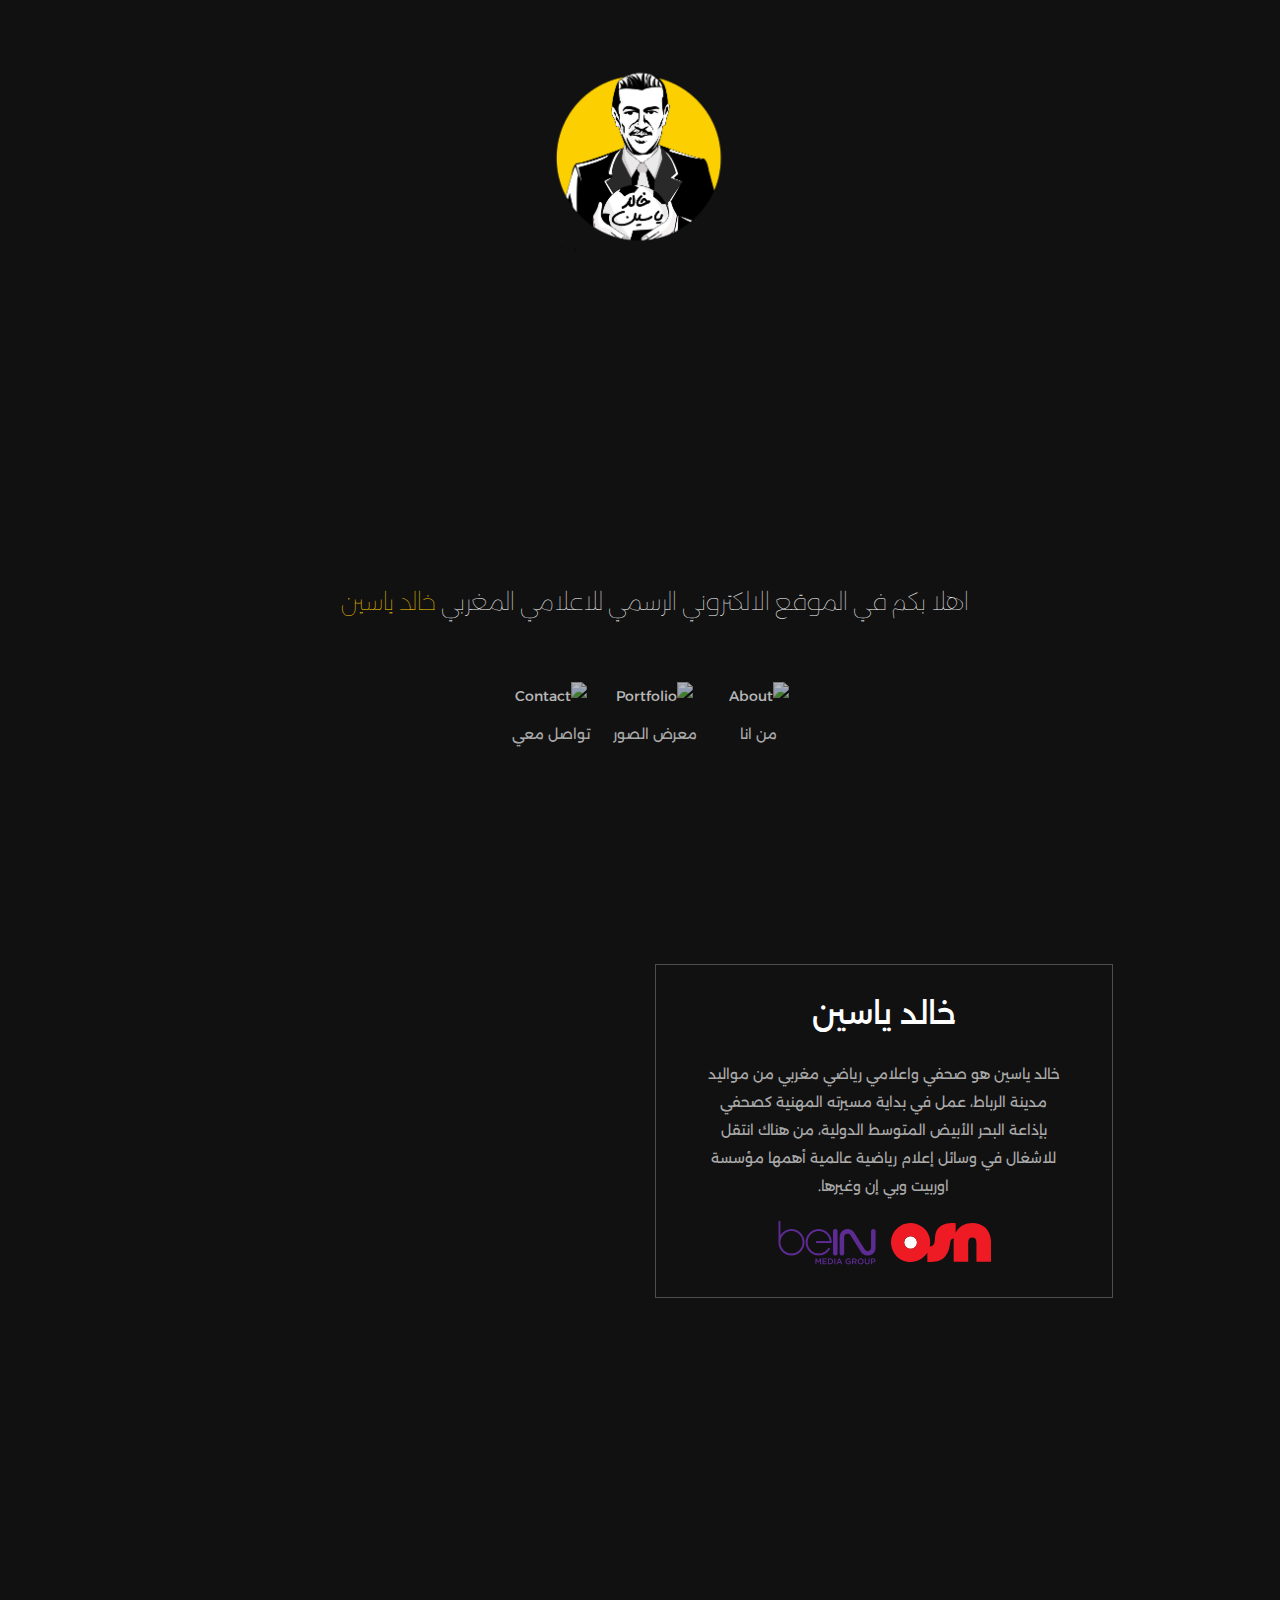
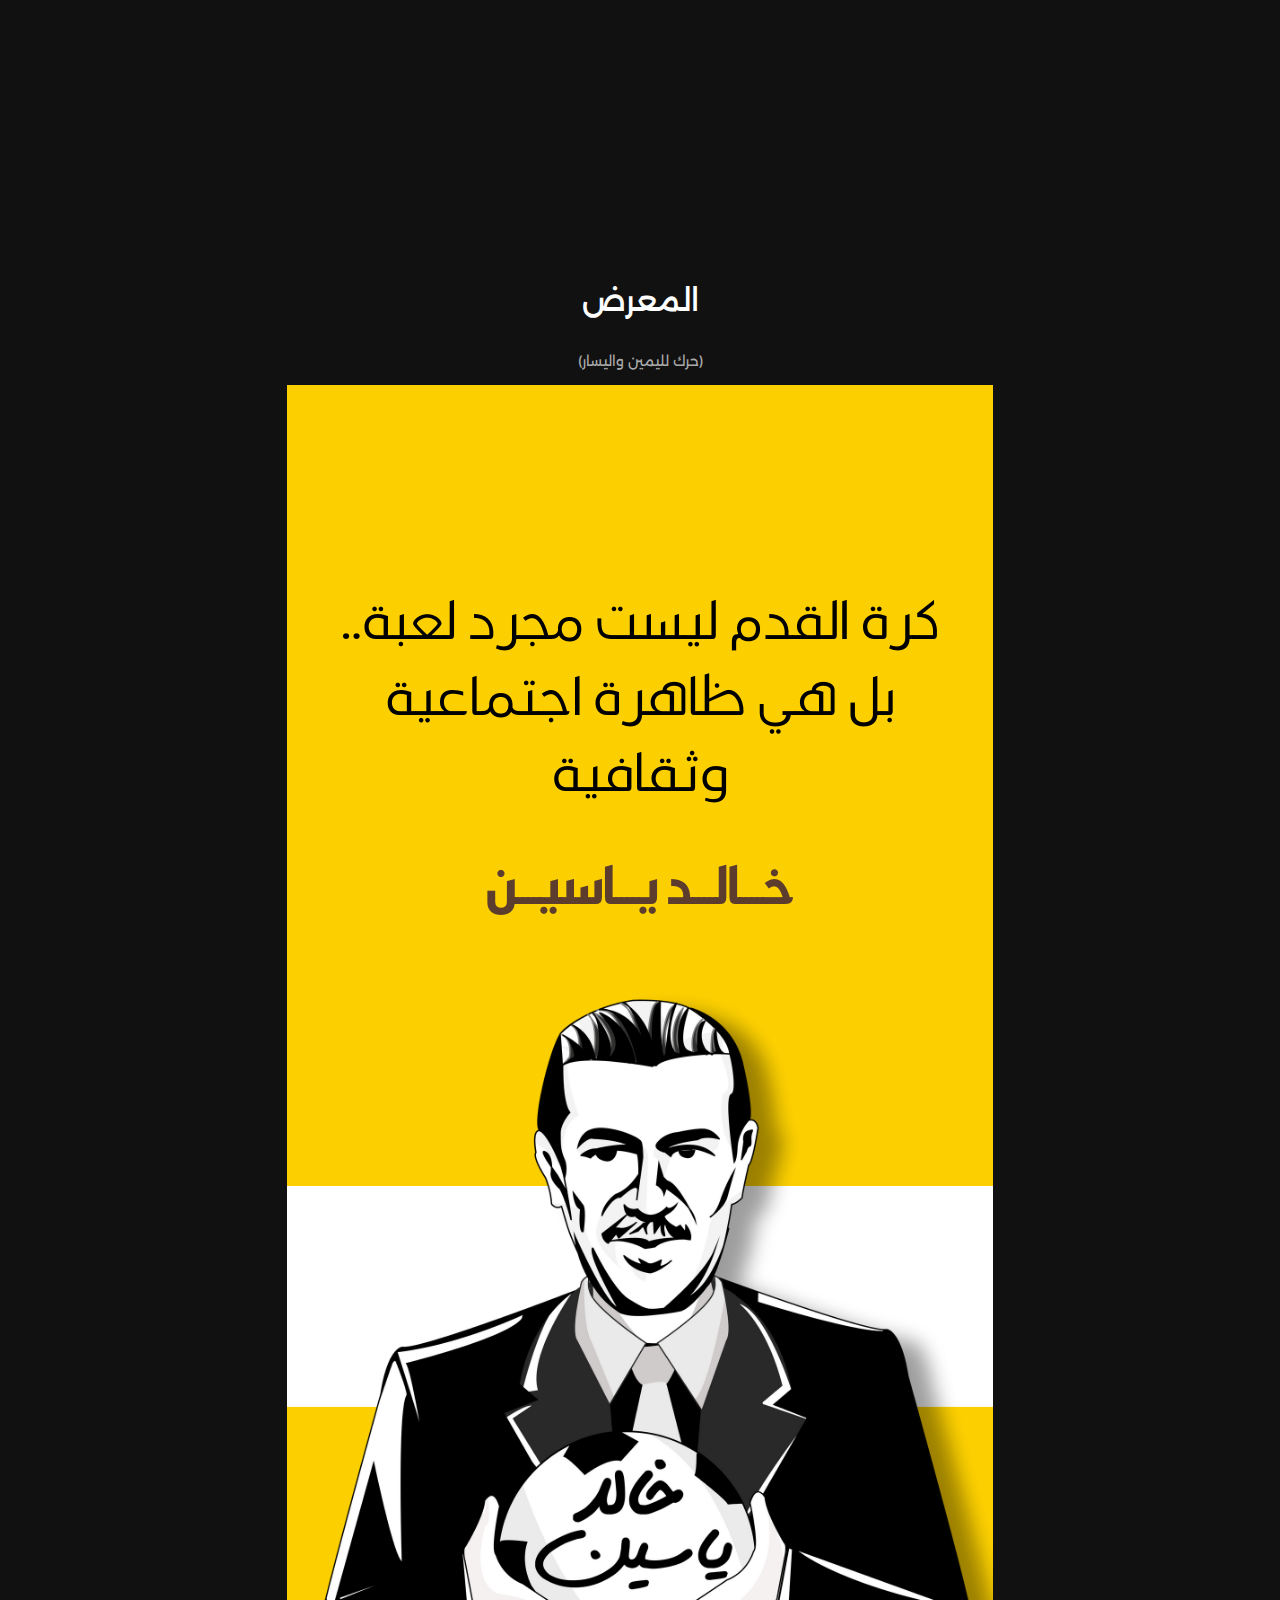
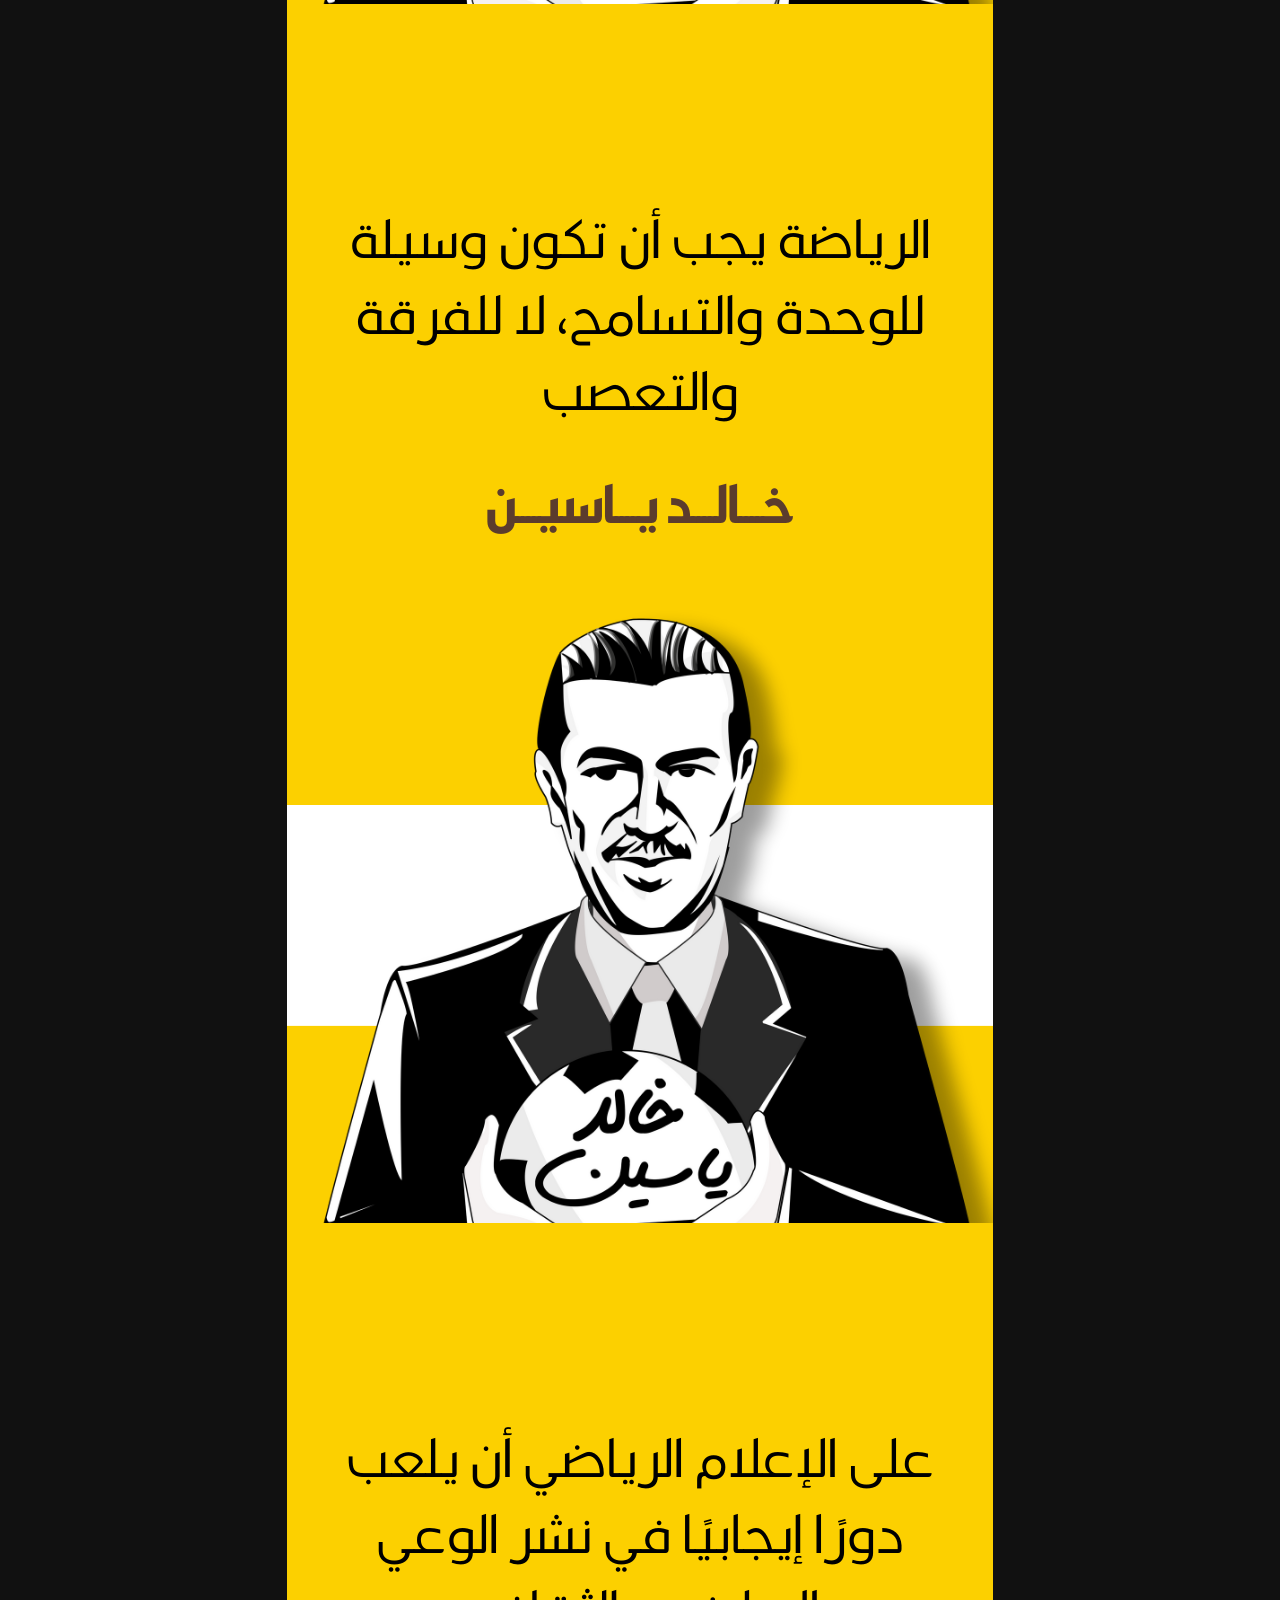
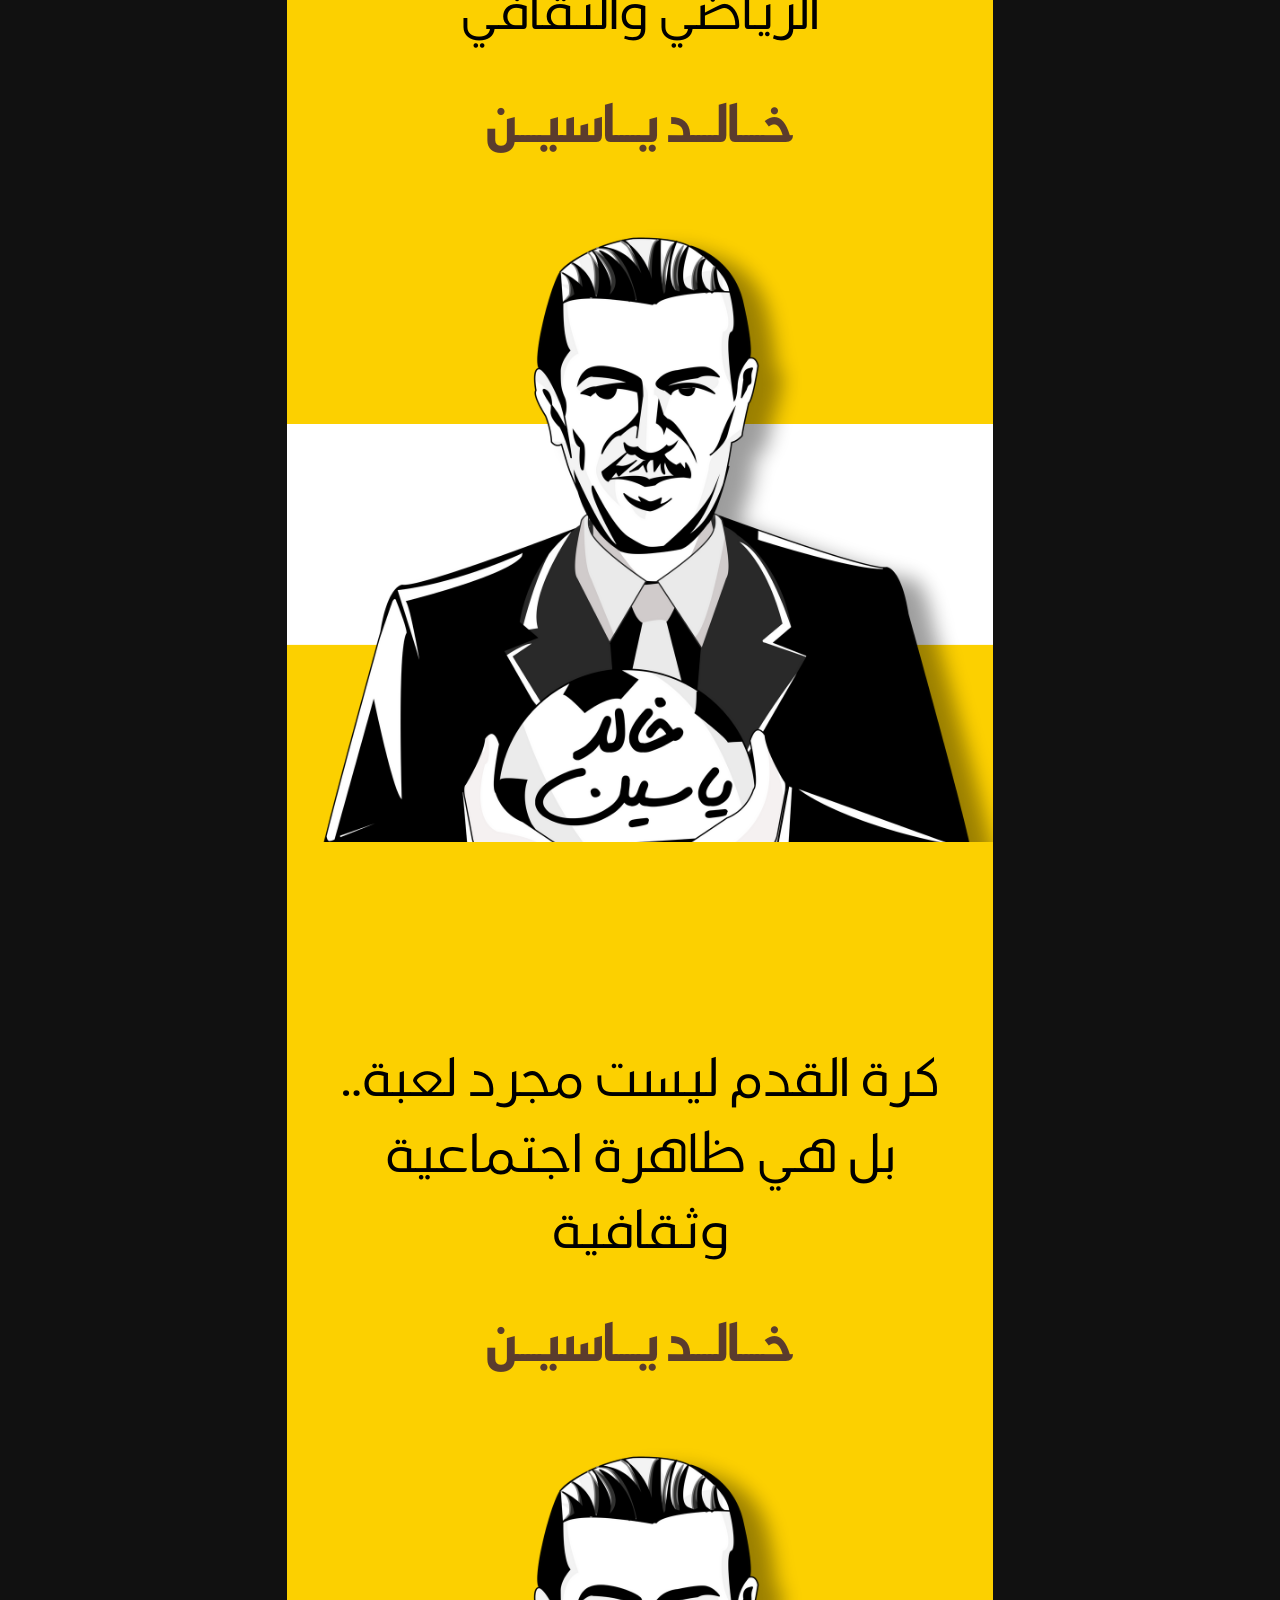
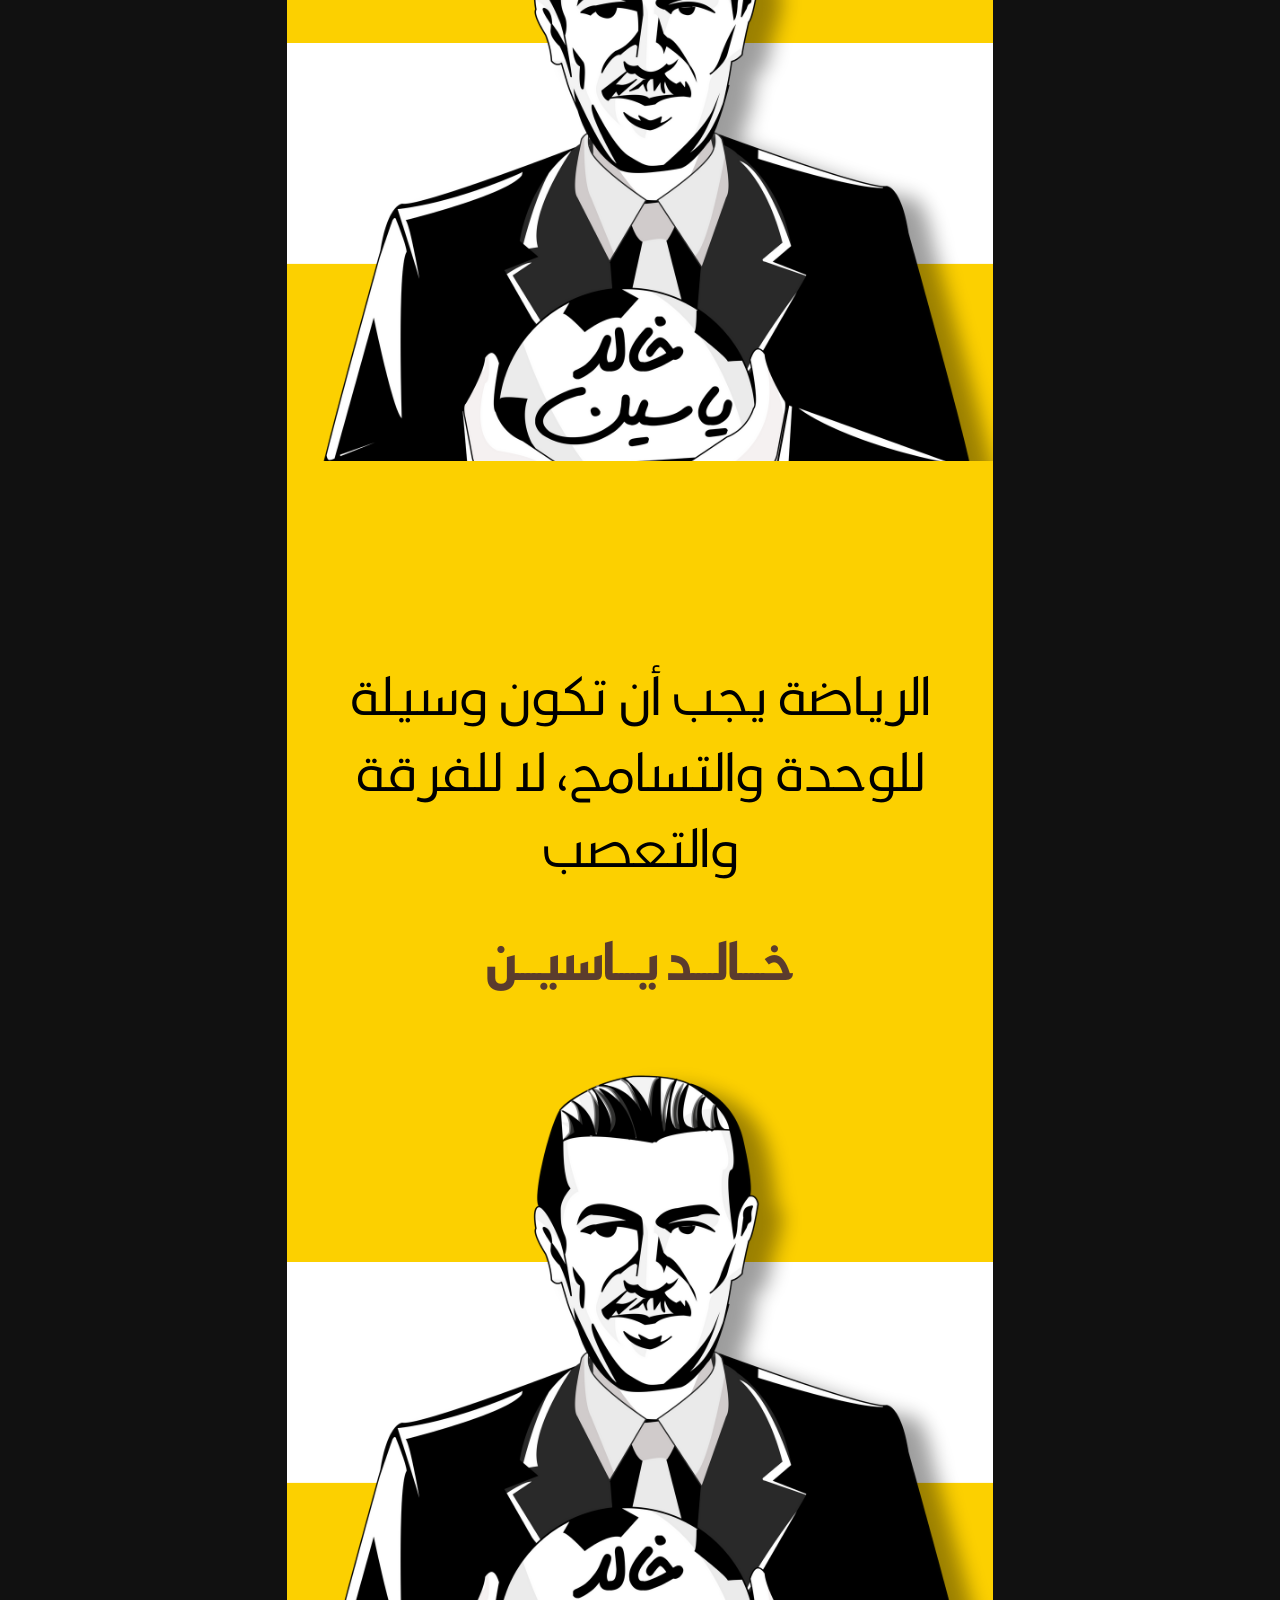
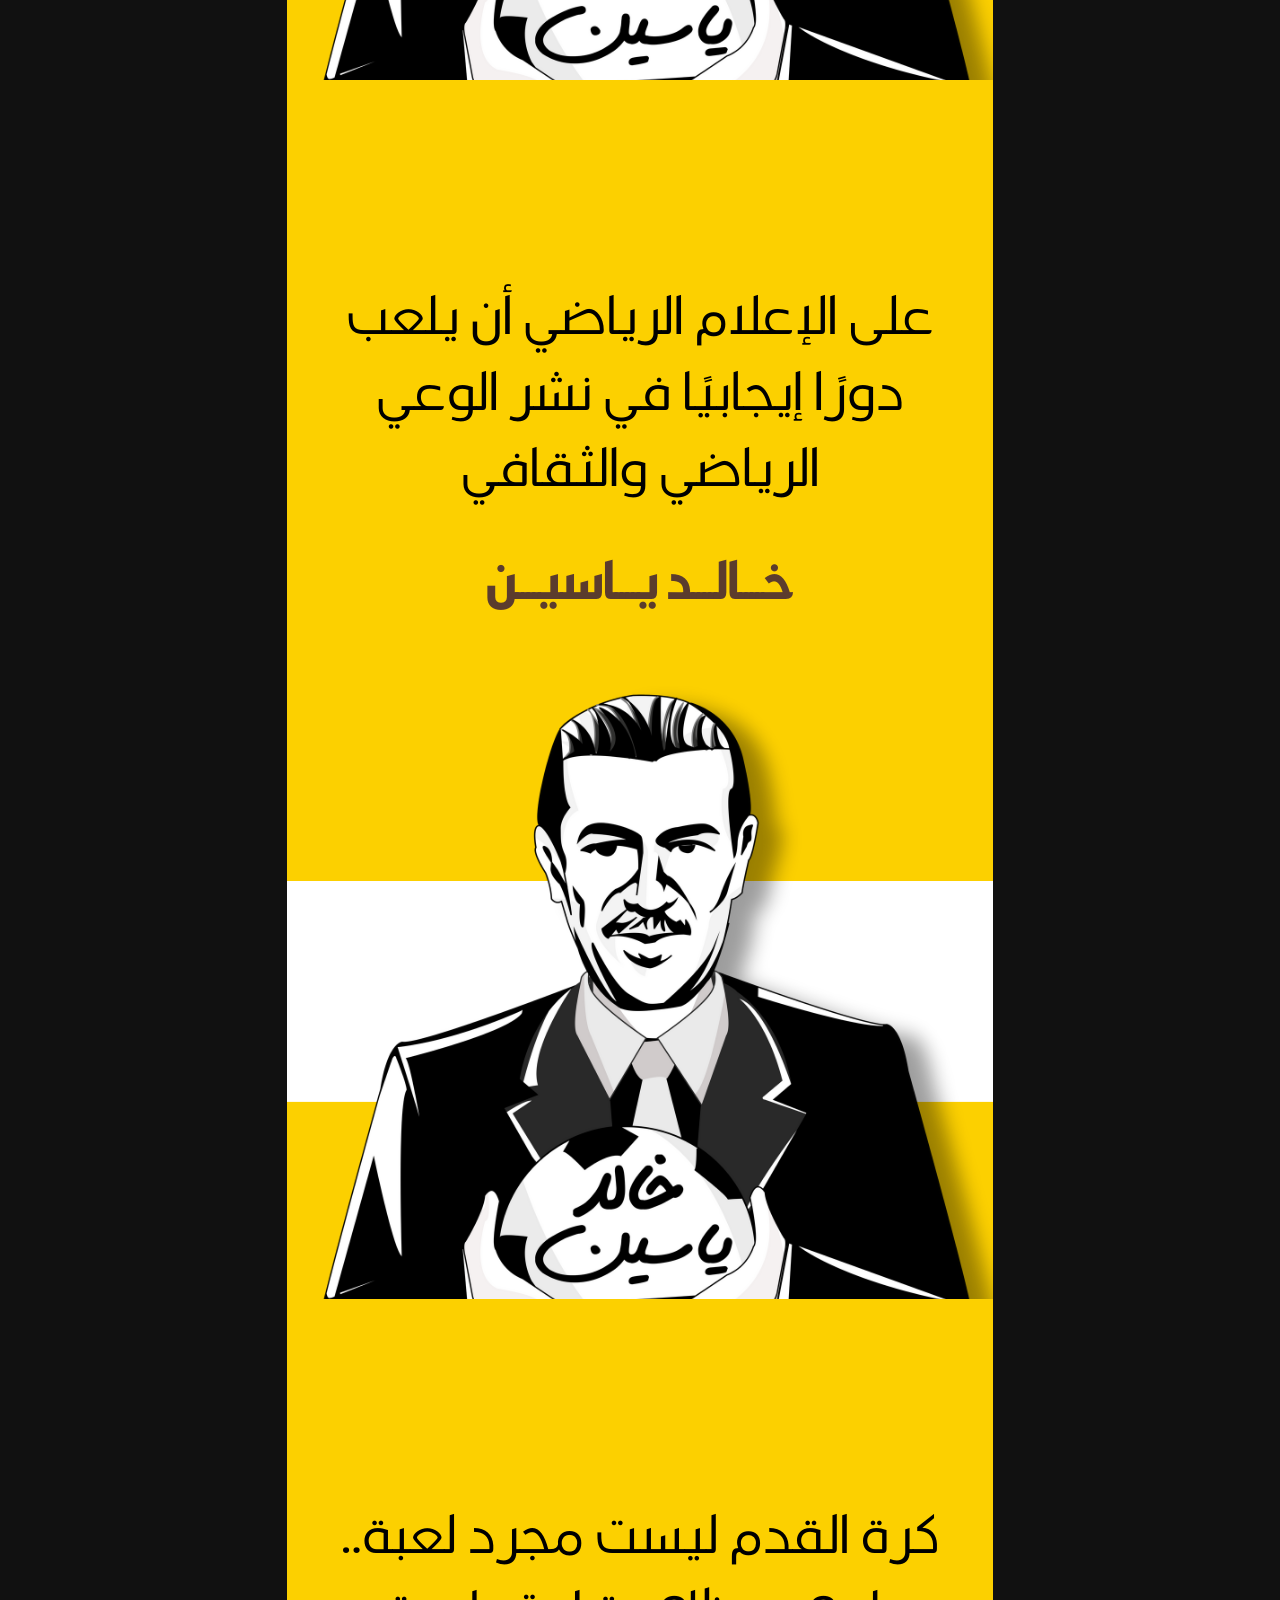
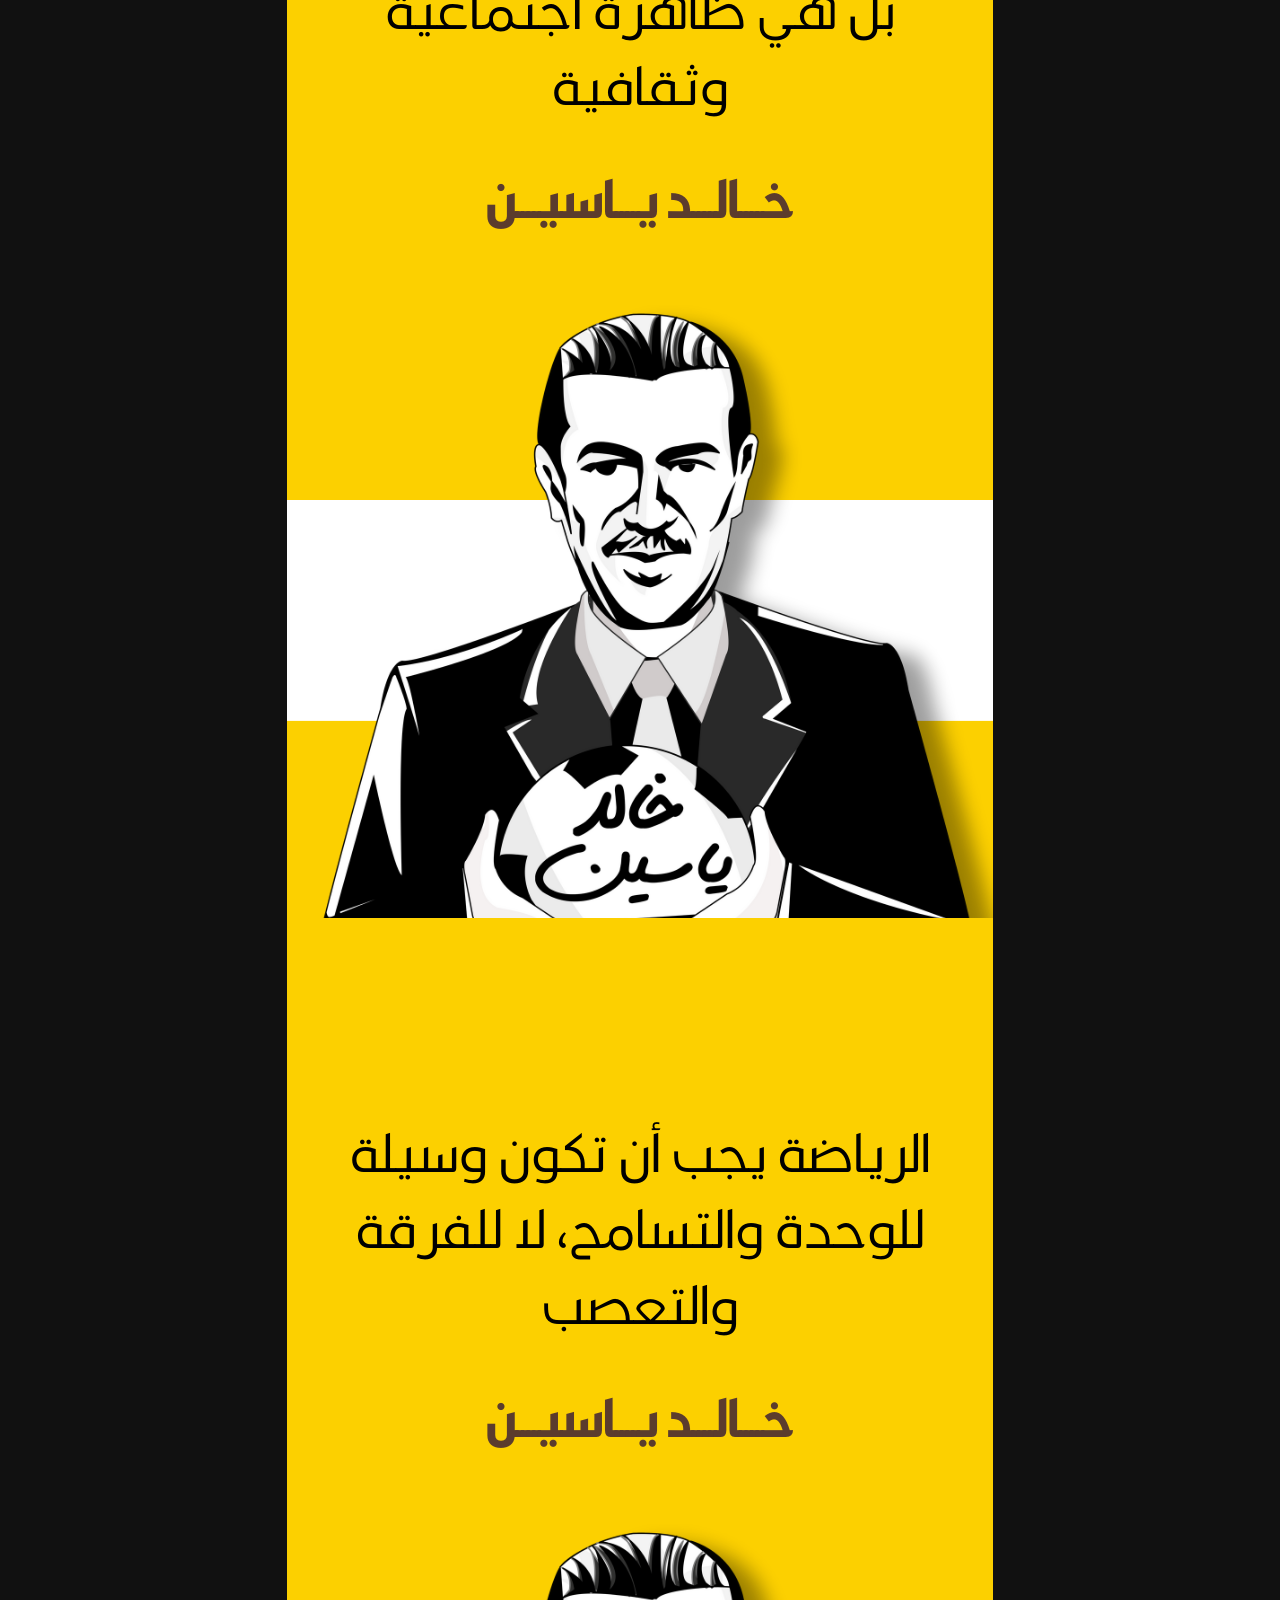
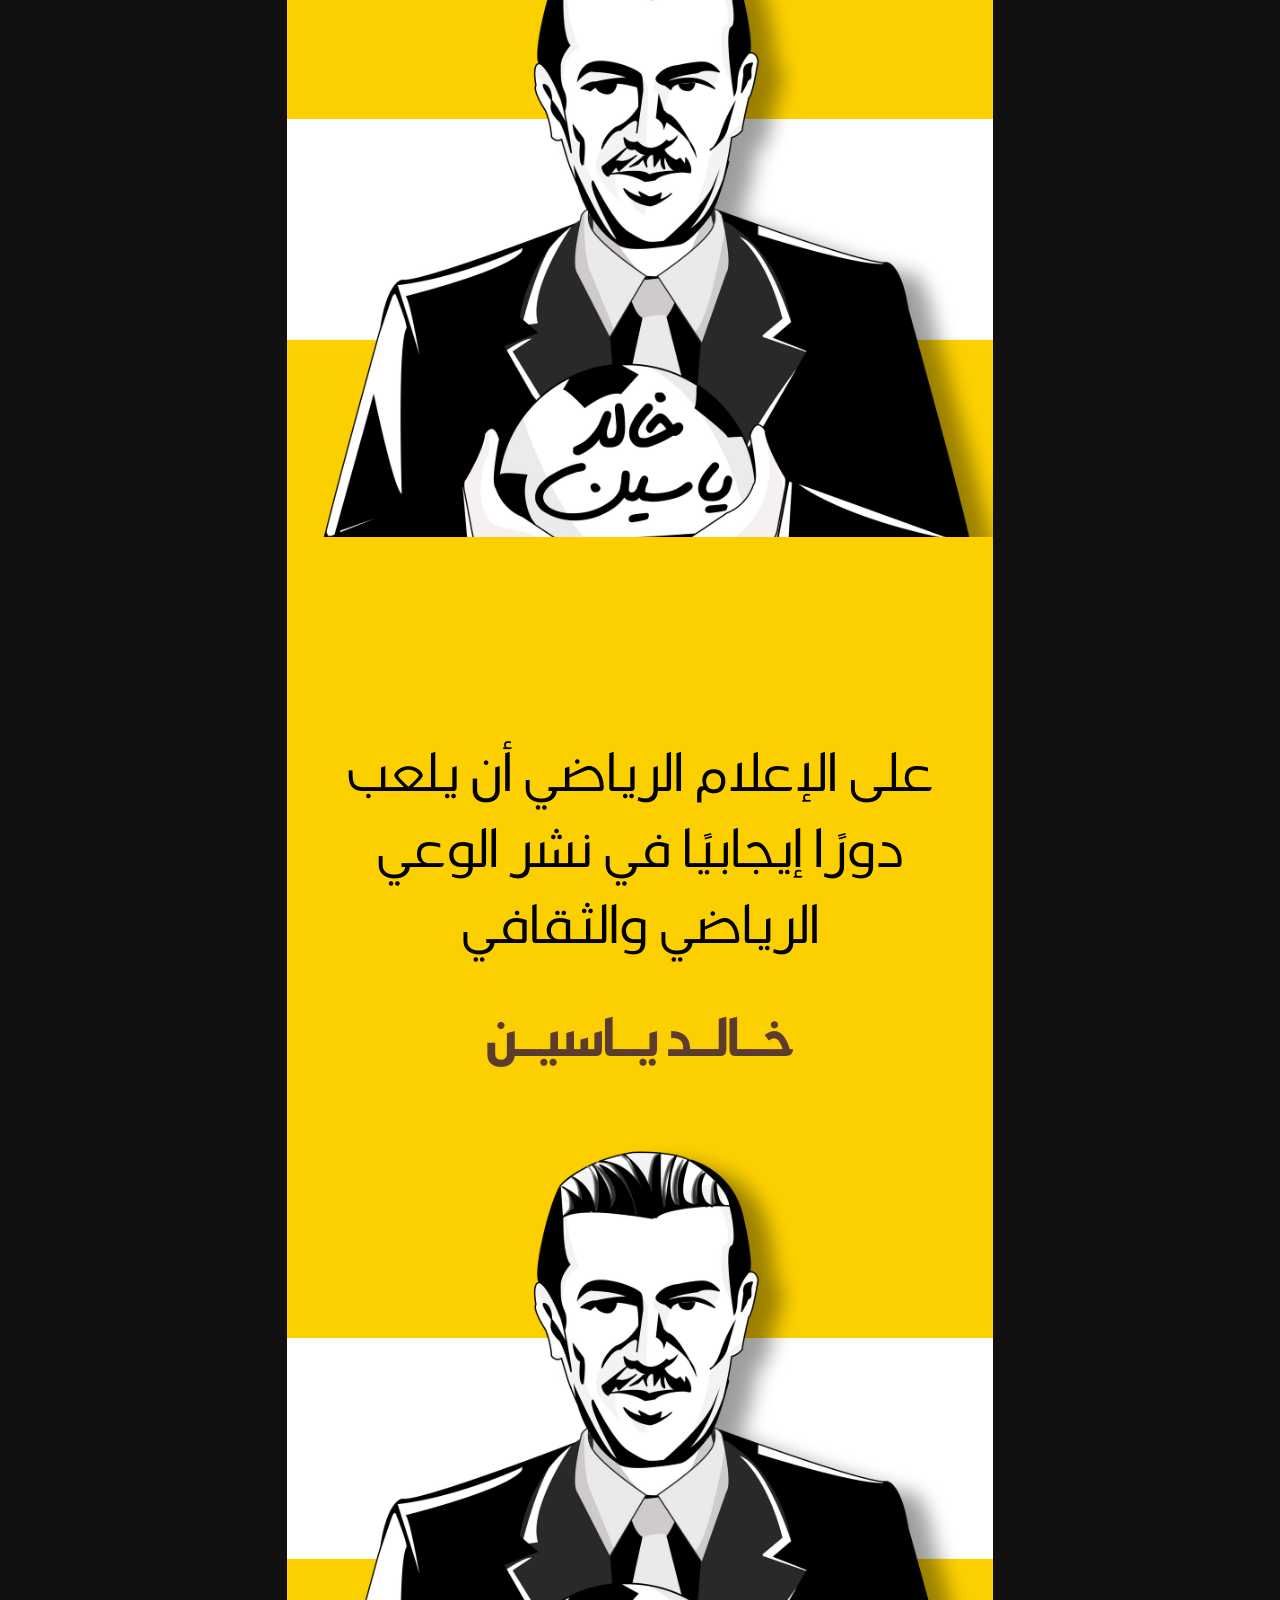
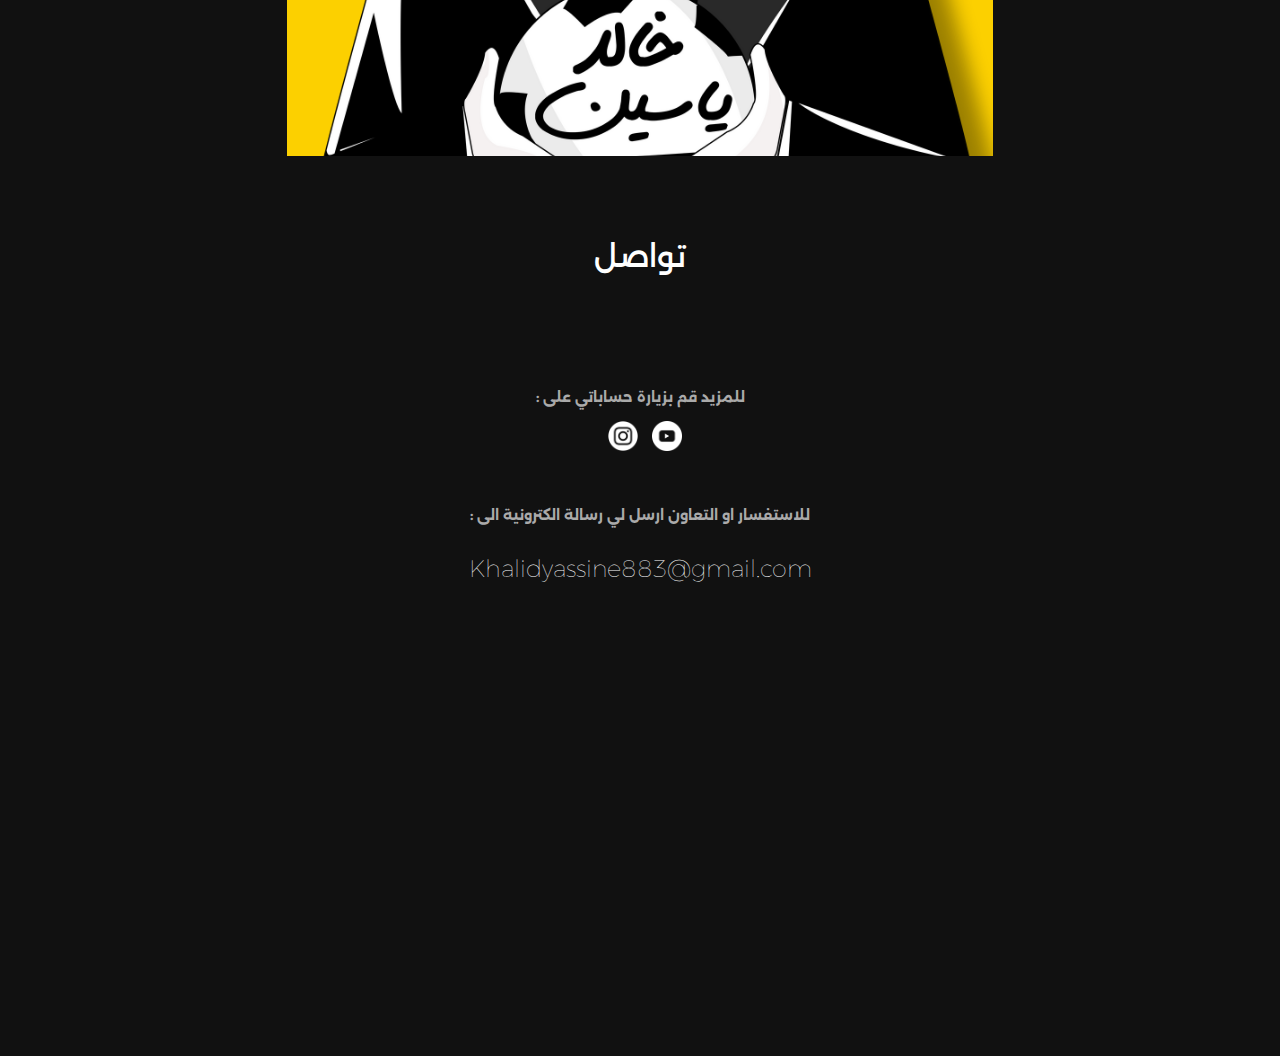
==== commit 36632d2c: "Update index.html" ====
--- a/index.html
+++ b/index.html
@@ -118,6 +118,14 @@
 						<div><a href="#"><img src="https://wa022.github.io/ky/img/ky-img (1).png" alt=""></a></div>
                                                 <div><a href="#"><img src="https://wa022.github.io/ky/img/ky-img (2).png" alt=""></a></div>
                                                 <div><a href="#"><img src="https://wa022.github.io/ky/img/ky-img (3).png" alt=""></a></div>
+                                                <div><a href="#"><img src="https://wa022.github.io/ky/img/ky-img (1).png" alt=""></a></div>
+                                                <div><a href="#"><img src="https://wa022.github.io/ky/img/ky-img (2).png" alt=""></a></div>
+                                                <div><a href="#"><img src="https://wa022.github.io/ky/img/ky-img (3).png" alt=""></a></div>
+                                                <div><a href="#"><img src="https://wa022.github.io/ky/img/ky-img (1).png" alt=""></a></div>
+                                                <div><a href="#"><img src="https://wa022.github.io/ky/img/ky-img (2).png" alt=""></a></div>
+                                                <div><a href="#"><img src="https://wa022.github.io/ky/img/ky-img (3).png" alt=""></a></div>
+
+
 
 
 					</div>
